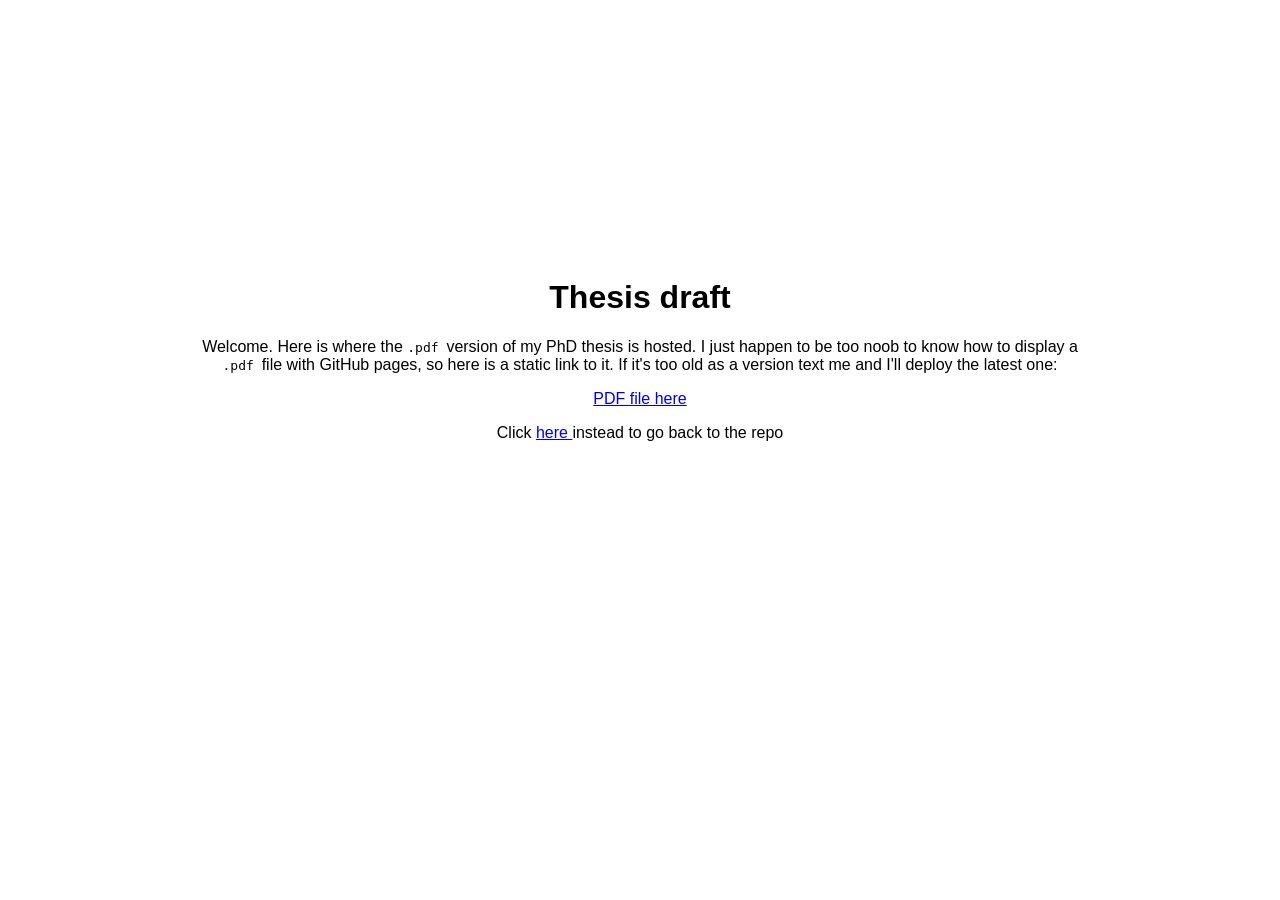
==== docs/index.html @ b137a073 "more formal index file..." ====
<!DOCTYPE html>
<html lang="en">
<head>
  <meta charset="UTF-8">
  <title>Thesis draft</title>
</head>
<body style="font-family: sans-serif; text-align: center; 
             padding-top: 250px; padding-left: 150px; padding-right: 150px;
             margin-left: 50px; margin-right: 50px">
             
  <h1>Thesis draft</h1>
  
  <p> Welcome. Here is where the <code> .pdf </code> version of my PhD thesis is hosted. I just happen to be too noob to know how to display a <code> .pdf </code> file with GitHub pages, so here is a static link to it.
  If it's too old as a version text me and I'll deploy the latest one: </p>
  
  <span><a href="Thesis_draft_0424_h13.pdf" target="_blank">PDF file here</a></span>

  
  <p>Click <a href="https://github.com/lcef97/PhD_Thesis"> here </a> 
            instead to go back to the repo </p>
</body>

</html>
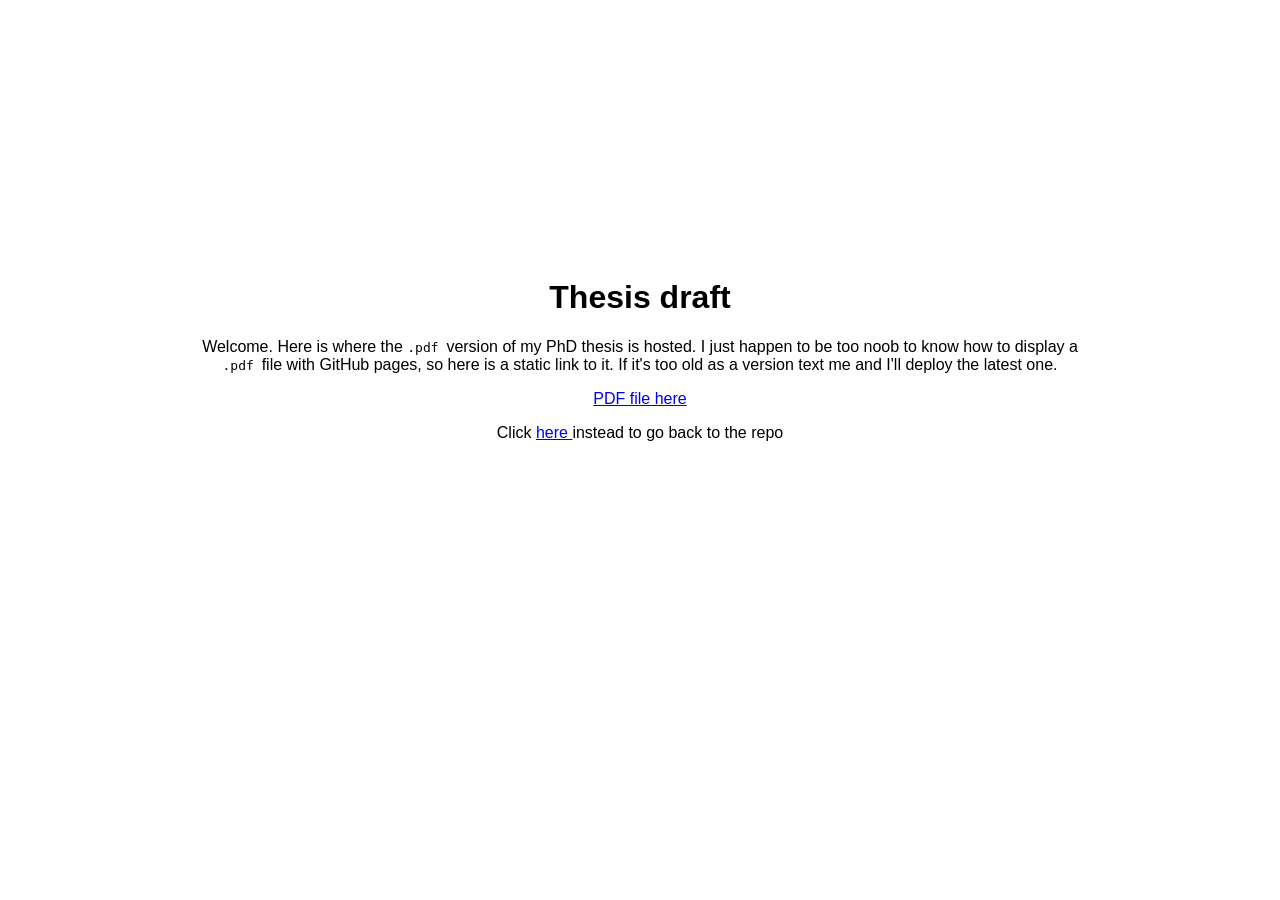
==== commit e4679025: "actual deployment" ====
--- a/docs/index.html
+++ b/docs/index.html
@@ -11,9 +11,9 @@
   <h1>Thesis draft</h1>
   
   <p> Welcome. Here is where the <code> .pdf </code> version of my PhD thesis is hosted. I just happen to be too noob to know how to display a <code> .pdf </code> file with GitHub pages, so here is a static link to it.
-  If it's too old as a version text me and I'll deploy the latest one: </p>
+  If it's too old as a version text me and I'll deploy the latest one. </p>
   
-  <span><a href="Thesis_draft_0424_h13.pdf" target="_blank">PDF file here</a></span>
+  <span><a href="Thesis_draft_20250716.pdf" target="_blank">PDF file here</a></span>
 
   
   <p>Click <a href="https://github.com/lcef97/PhD_Thesis"> here </a> 
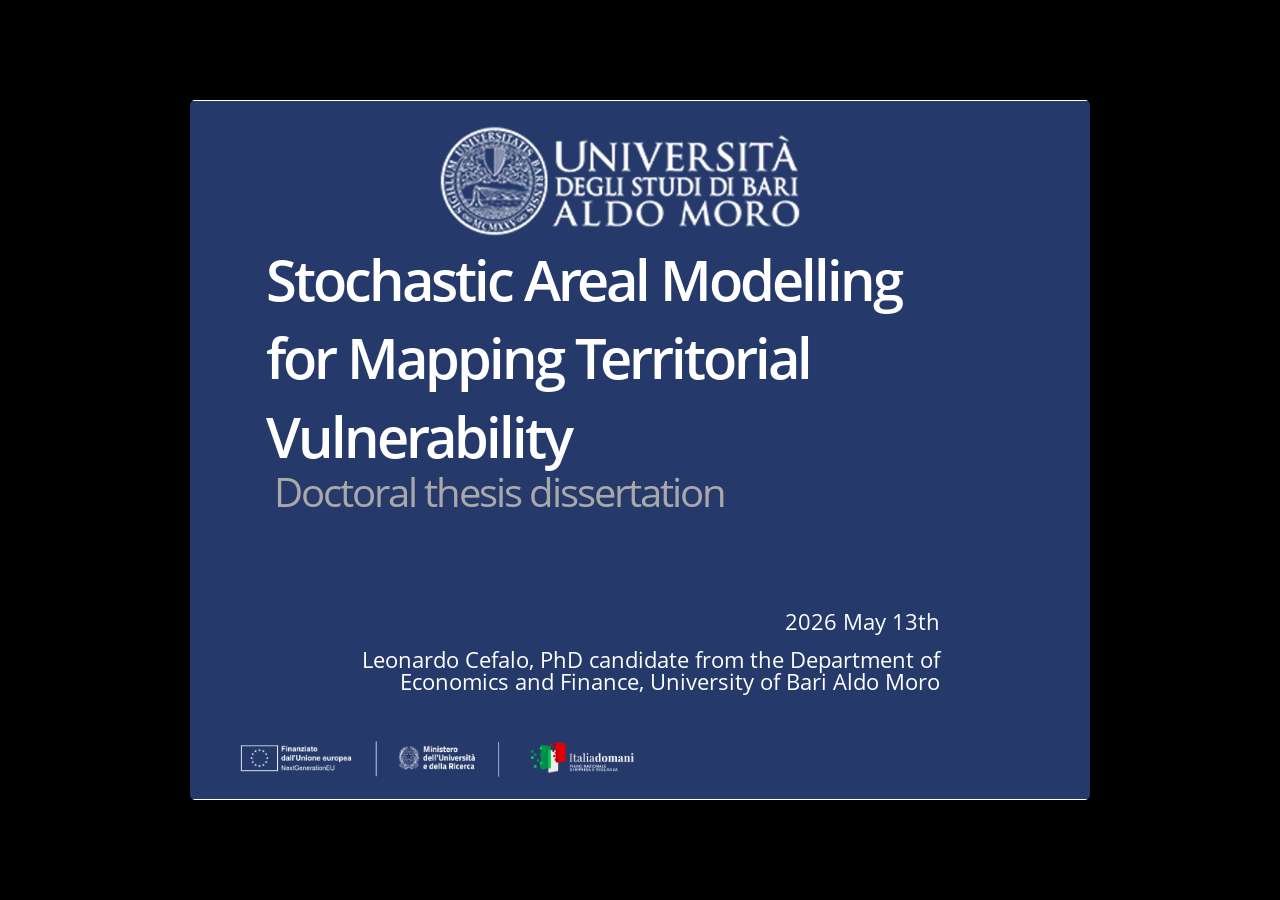
==== commit 8baf4a2d: "let us cross our fingers..." ====
--- a/docs/index.html
+++ b/docs/index.html
@@ -1,23 +1,3254 @@
-<!DOCTYPE html>
-<html lang="en">
-<head>
-  <meta charset="UTF-8">
-  <title>Thesis draft</title>
-</head>
-<body style="font-family: sans-serif; text-align: center; 
-             padding-top: 250px; padding-left: 150px; padding-right: 150px;
-             margin-left: 50px; margin-right: 50px">
-             
-  <h1>Thesis draft</h1>
-  
-  <p> Welcome. Here is where the <code> .pdf </code> version of my PhD thesis is hosted. I just happen to be too noob to know how to display a <code> .pdf </code> file with GitHub pages, so here is a static link to it.
-  If it's too old as a version text me and I'll deploy the latest one. </p>
-  
-  <span><a href="Thesis_draft_20250716.pdf" target="_blank">PDF file here</a></span>
-
-  
-  <p>Click <a href="https://github.com/lcef97/PhD_Thesis"> here </a> 
-            instead to go back to the repo </p>
-</body>
-
-</html>+<!DOCTYPE html>
+<html>
+<head>
+  <title>Stochastic Areal Modelling for Mapping Territorial Vulnerability</title>
+
+  <meta charset="utf-8">
+  <meta http-equiv="X-UA-Compatible" content="chrome=1">
+  <meta name="generator" content="pandoc" />
+
+
+
+
+  <meta name="viewport" content="width=device-width, initial-scale=1">
+  <meta name="apple-mobile-web-app-capable" content="yes">
+
+  <base target="_blank">
+
+  <script type="text/javascript">
+    var SLIDE_CONFIG = {
+      // Slide settings
+      settings: {
+                title: 'Stochastic Areal Modelling for Mapping Territorial Vulnerability',
+                        subtitle: 'Doctoral thesis dissertation',
+                useBuilds: true,
+        usePrettify: true,
+        enableSlideAreas: true,
+        enableTouch: true,
+                      },
+
+      // Author information
+      presenters: [
+            {
+        name:  'Leonardo Cefalo, PhD candidate from the Department of Economics and Finance, University of Bari Aldo Moro' ,
+        company: '',
+        gplus: '',
+        twitter: '',
+        www: '',
+        github: ''
+      },
+            ]
+    };
+  </script>
+
+  <script>// Pandoc 2.9 adds attributes on both header and div. We remove the former (to
+// be compatible with the behavior of Pandoc < 2.8).
+document.addEventListener('DOMContentLoaded', function(e) {
+  var hs = document.querySelectorAll("div.section[class*='level'] > :first-child");
+  var i, h, a;
+  for (i = 0; i < hs.length; i++) {
+    h = hs[i];
+    if (!/^h[1-6]$/i.test(h.tagName)) continue;  // it should be a header h1-h6
+    a = h.attributes;
+    while (a.length > 0) h.removeAttribute(a[0].name);
+  }
+});
+</script>
+  <style type="text/css">@font-face {
+font-family: 'Open Sans';
+font-style: normal;
+font-weight: 400;
+src: url([data-uri]) format('truetype');
+}
+@font-face {
+font-family: 'Open Sans';
+font-style: normal;
+font-weight: 600;
+src: url([data-uri]) format('truetype');
+}
+@font-face {
+font-family: 'Open Sans';
+font-style: italic;
+font-weight: 400;
+src: url([data-uri]) format('truetype');
+}
+@font-face {
+font-family: 'Open Sans';
+font-style: italic;
+font-weight: 600;
+src: url([data-uri]) format('truetype');
+}
+@font-face {
+font-family: 'Source Code Pro';
+font-style: normal;
+font-weight: 400;
+src: url([data-uri]) format('truetype');
+}
+</style>
+  <style type="text/css">@charset "UTF-8";
+
+html, body, div, span, applet, object, iframe,
+h1, h2, h3, h4, h5, h6, p, blockquote, pre,
+a, abbr, acronym, address, big, cite, code,
+del, dfn, em, img, ins, kbd, q, s, samp,
+small, strike, strong, tt, var,
+b, u, i, center,
+dl, dt, dd, ol, ul, li,
+fieldset, form, label, legend,
+table, caption, tbody, tfoot, thead, tr, th, td,
+article, aside, canvas, details, embed,
+figure, figcaption, footer, header, hgroup,
+menu, nav, output, ruby, section, summary,
+time, mark, audio, video {
+margin: 0;
+padding: 0;
+border: 0;
+font: inherit;
+font-size: 100%;
+vertical-align: baseline;
+}
+
+html {
+line-height: 1.2;
+}
+
+ul {
+list-style: none;
+}
+
+table {
+border-collapse: collapse;
+border-spacing: 0;
+}
+
+caption, th, td {
+font-weight: normal;
+vertical-align: middle;
+}
+
+q, blockquote {
+quotes: none;
+}
+
+q:before, q:after, blockquote:before, blockquote:after {
+content: "";
+content: none;
+}
+
+a img {
+border: none;
+}
+
+article, aside, details, figcaption, figure, footer, header, hgroup, menu, nav, section, summary {
+display: block;
+}
+
+
+html {
+height: 100%;
+overflow: hidden;
+}
+
+body {
+margin: 0;
+padding: 0;
+opacity: 0;
+height: 100%;
+min-height: 740px;
+width: 100%;
+overflow: hidden;
+color: #fff;
+-webkit-font-smoothing: antialiased;
+-moz-font-smoothing: antialiased;
+-ms-font-smoothing: antialiased;
+-o-font-smoothing: antialiased;
+-webkit-transition: opacity 250ms ease-in;
+-webkit-transition-delay: 100ms;
+-moz-transition: opacity 250ms ease-in 100ms;
+-o-transition: opacity 250ms ease-in 100ms;
+transition: opacity 250ms ease-in 100ms;
+}
+
+body.loaded {
+opacity: 1 !important;
+}
+
+input, button {
+vertical-align: middle;
+}
+
+slides > slide[hidden] {
+display: none !important;
+}
+
+slides {
+width: 100%;
+height: 100%;
+position: absolute;
+left: 0;
+top: 0;
+-webkit-transform: translate3d(0, 0, 0);
+-moz-transform: translate3d(0, 0, 0);
+-ms-transform: translate3d(0, 0, 0);
+-o-transform: translate3d(0, 0, 0);
+transform: translate3d(0, 0, 0);
+-webkit-perspective: 1000;
+-moz-perspective: 1000;
+-ms-perspective: 1000;
+-o-perspective: 1000;
+perspective: 1000;
+-webkit-transform-style: preserve-3d;
+-moz-transform-style: preserve-3d;
+-ms-transform-style: preserve-3d;
+-o-transform-style: preserve-3d;
+transform-style: preserve-3d;
+-webkit-transition: opacity 250ms ease-in;
+-webkit-transition-delay: 100ms;
+-moz-transition: opacity 250ms ease-in 100ms;
+-o-transition: opacity 250ms ease-in 100ms;
+transition: opacity 250ms ease-in 100ms;
+}
+
+slides > slide {
+display: block;
+position: absolute;
+overflow: hidden;
+left: 50%;
+top: 50%;
+-webkit-box-sizing: border-box;
+-moz-box-sizing: border-box;
+box-sizing: border-box;
+}
+
+
+
+
+::selection {
+color: white;
+background-color: #ffd14d;
+text-shadow: none;
+}
+
+::-webkit-scrollbar {
+height: 16px;
+overflow: visible;
+width: 16px;
+}
+
+::-webkit-scrollbar-thumb {
+background-color: rgba(0, 0, 0, 0.1);
+background-clip: padding-box;
+border: solid transparent;
+min-height: 28px;
+padding: 100px 0 0;
+-webkit-box-shadow: inset 1px 1px 0 rgba(0, 0, 0, 0.1), inset 0 -1px 0 rgba(0, 0, 0, 0.07);
+-moz-box-shadow: inset 1px 1px 0 rgba(0, 0, 0, 0.1), inset 0 -1px 0 rgba(0, 0, 0, 0.07);
+box-shadow: inset 1px 1px 0 rgba(0, 0, 0, 0.1), inset 0 -1px 0 rgba(0, 0, 0, 0.07);
+border-width: 1px 1px 1px 6px;
+}
+
+::-webkit-scrollbar-thumb:hover {
+background-color: rgba(0, 0, 0, 0.5);
+}
+
+::-webkit-scrollbar-button {
+height: 0;
+width: 0;
+}
+
+::-webkit-scrollbar-track {
+background-clip: padding-box;
+border: solid transparent;
+border-width: 0 0 0 4px;
+}
+
+::-webkit-scrollbar-corner {
+background: transparent;
+}
+
+body {
+background: black;
+}
+
+slides > slide {
+font-family: 'Open Sans', Arial, sans-serif;
+font-size: 26px;
+color: #797979;
+width: 900px;
+height: 700px;
+margin-left: -450px;
+margin-top: -350px;
+padding: 40px 60px;
+-webkit-border-radius: 5px;
+-moz-border-radius: 5px;
+-ms-border-radius: 5px;
+-o-border-radius: 5px;
+border-radius: 5px;
+-webkit-transition: all 0.6s ease-in-out;
+-moz-transition: all 0.6s ease-in-out;
+-o-transition: all 0.6s ease-in-out;
+transition: all 0.6s ease-in-out;
+}
+
+slides > slide.far-past {
+}
+
+slides > slide.past {
+opacity: 0;
+}
+
+slides > slide.current {
+display: block;
+opacity: 1;
+z-index: 1;
+}
+slides > slide:not(.current) {
+z-index: 0;
+}
+
+slides > slide.current .auto-fadein {
+opacity: 1;
+}
+
+slides > slide.current .gdbar {
+-webkit-background-size: 100% 100%;
+-moz-background-size: 100% 100%;
+-o-background-size: 100% 100%;
+background-size: 100% 100%;
+}
+
+slides > slide.next {
+opacity: 0;
+pointer-events: none;
+}
+
+slides > slide.far-next {
+}
+
+slides > slide.dark {
+background: #515151 !important;
+}
+
+slides > slide:not(.nobackground):after {
+font-size: 12pt;
+content: attr(data-slide-num) "/" attr(data-total-slides);
+position: absolute;
+bottom: 20px;
+right: 60px;
+line-height: 1.9;
+}
+
+slides > slide.title-slide:after {
+content: '';
+position: absolute;
+bottom: 40px;
+right: 40px;
+width: 100%;
+height: 60px;
+}
+
+slides > slide.backdrop {
+z-index: -10;
+display: block !important;
+background: -webkit-gradient(linear, 50% 0%, 50% 100%, color-stop(0%, #ffffff), color-stop(85%, #ffffff), color-stop(100%, #e6e6e6));
+background: -webkit-linear-gradient(#ffffff, #ffffff 85%, #e6e6e6);
+background: -moz-linear-gradient(#ffffff, #ffffff 85%, #e6e6e6);
+background: -o-linear-gradient(#ffffff, #ffffff 85%, #e6e6e6);
+background: linear-gradient(#ffffff, #ffffff 85%, #e6e6e6);
+background-color: white;
+}
+
+slides > slide.backdrop:after, slides > slide.backdrop:before {
+display: none;
+}
+
+slides > slide > hgroup + article {
+margin-top: 45px;
+}
+
+slides > slide > hgroup + article.flexbox.vcenter, slides > slide > hgroup + article.flexbox.vleft, slides > slide > hgroup + article.flexbox.vright {
+height: 80%;
+}
+
+slides > slide > hgroup + article p {
+margin-bottom: 1em;
+}
+
+slides > slide > article:only-child {
+height: 100%;
+}
+
+slides > slide > article:only-child > iframe {
+height: 95%;
+}
+
+slides.layout-faux-widescreen > slide {
+padding: 40px 160px;
+}
+
+slides.layout-widescreen > slide,
+slides.layout-faux-widescreen > slide {
+margin-left: -550px;
+width: 1100px;
+}
+
+slides.layout-widescreen > slide.far-past,
+slides.layout-faux-widescreen > slide.far-past {
+-webkit-transform: translate(-2260px);
+-moz-transform: translate(-2260px);
+-ms-transform: translate(-2260px);
+-o-transform: translate(-2260px);
+transform: translate(-2260px);
+-webkit-transform: translate3d(-2260px, 0, 0);
+-moz-transform: translate3d(-2260px, 0, 0);
+-ms-transform: translate3d(-2260px, 0, 0);
+-o-transform: translate3d(-2260px, 0, 0);
+transform: translate3d(-2260px, 0, 0);
+}
+
+slides.layout-widescreen > slide.past,
+slides.layout-faux-widescreen > slide.past {
+display: block;
+opacity: 0;
+}
+
+slides.layout-widescreen > slide.current,
+slides.layout-faux-widescreen > slide.current {
+display: block;
+opacity: 1;
+}
+
+slides.layout-widescreen > slide.next,
+slides.layout-faux-widescreen > slide.next {
+display: block;
+opacity: 0;
+pointer-events: none;
+}
+
+slides.layout-widescreen > slide.far-next,
+slides.layout-faux-widescreen > slide.far-next {
+-webkit-transform: translate(2260px);
+-moz-transform: translate(2260px);
+-ms-transform: translate(2260px);
+-o-transform: translate(2260px);
+transform: translate(2260px);
+-webkit-transform: translate3d(2260px, 0, 0);
+-moz-transform: translate3d(2260px, 0, 0);
+-ms-transform: translate3d(2260px, 0, 0);
+-o-transform: translate3d(2260px, 0, 0);
+transform: translate3d(2260px, 0, 0);
+}
+
+slides.layout-widescreen #prev-slide-area,
+slides.layout-faux-widescreen #prev-slide-area {
+margin-left: -650px;
+}
+
+slides.layout-widescreen #next-slide-area,
+slides.layout-faux-widescreen #next-slide-area {
+margin-left: 550px;
+}
+
+b {
+font-weight: 600;
+}
+
+a {
+color: #2a7cdf;
+text-decoration: none;
+border-bottom: 1px solid rgba(42, 124, 223, 0.5);
+}
+
+a:hover {
+color: black !important;
+}
+
+h1, h2, h3 {
+font-weight: 600;
+}
+
+h2 {
+font-size: 45px;
+line-height: 65px;
+letter-spacing: -2px;
+color: #515151;
+}
+
+h3 {
+font-size: 30px;
+letter-spacing: -1px;
+line-height: 2;
+font-weight: inherit;
+color: #797979;
+}
+
+ol, ul {
+margin-left: 1.2em;
+margin-bottom: 1em;
+position: relative;
+}
+ol {
+margin-left: 1.4em;
+}
+
+ol li,
+ul li {
+margin-bottom: 0.5em;
+}
+
+ul li ul {
+margin-left: 2em;
+margin-bottom: 0;
+}
+
+ul li ul li:before {
+content: '-';
+font-weight: 600;
+}
+
+ul > li:before {
+content: '\00B7';
+margin-left: -1em;
+position: absolute;
+font-weight: 600;
+}
+
+ul ul,
+ol ul {
+margin-top: .5em;
+}
+ol ul,
+ol ol {
+margin-top: .5em;
+}
+
+.highlight-code slide.current pre > * {
+opacity: 0.25;
+-webkit-transition: opacity 0.5s ease-in;
+-moz-transition: opacity 0.5s ease-in;
+-o-transition: opacity 0.5s ease-in;
+transition: opacity 0.5s ease-in;
+}
+
+.highlight-code slide.current b {
+opacity: 1;
+}
+
+pre {
+font-family: 'Source Code Pro', 'Courier New', monospace;
+font-size: 20px;
+line-height: 28px;
+padding: 10px 0 10px 60px;
+letter-spacing: -1px;
+margin-bottom: 20px;
+width: 106%;
+left: -60px;
+position: relative;
+-webkit-box-sizing: border-box;
+-moz-box-sizing: border-box;
+box-sizing: border-box;
+
+}
+.prettyprint {
+background-color: #e6e6e6;
+}
+
+pre[data-lang]:after {
+content: attr(data-lang);
+background-color: darkgrey;
+right: 0;
+top: 0;
+position: absolute;
+font-size: 16pt;
+color: white;
+padding: 2px 25px;
+text-transform: uppercase;
+}
+
+pre[data-lang="go"] {
+color: #333;
+}
+
+code {
+font-size: 95%;
+font-family: 'Source Code Pro', 'Courier New', monospace;
+color: black;
+}
+
+iframe {
+width: 100%;
+height: 510px;
+background: white;
+border: 1px solid #e6e6e6;
+-webkit-box-sizing: border-box;
+-moz-box-sizing: border-box;
+box-sizing: border-box;
+}
+
+dt {
+font-weight: bold;
+}
+
+button {
+display: inline-block;
+background: -webkit-gradient(linear, 50% 0%, 50% 100%, color-stop(40%, #f9f9f9), color-stop(70%, #e3e3e3));
+background: -webkit-linear-gradient(#f9f9f9 40%, #e3e3e3 70%);
+background: -moz-linear-gradient(#f9f9f9 40%, #e3e3e3 70%);
+background: -o-linear-gradient(#f9f9f9 40%, #e3e3e3 70%);
+background: linear-gradient(#f9f9f9 40%, #e3e3e3 70%);
+border: 1px solid darkgrey;
+-webkit-border-radius: 3px;
+-moz-border-radius: 3px;
+-ms-border-radius: 3px;
+-o-border-radius: 3px;
+border-radius: 3px;
+padding: 5px 8px;
+outline: none;
+white-space: nowrap;
+-webkit-user-select: none;
+-moz-user-select: none;
+user-select: none;
+cursor: pointer;
+text-shadow: 1px 1px white;
+font-size: 10pt;
+}
+
+button:not(:disabled):hover {
+border-color: #515151;
+}
+
+button:not(:disabled):active {
+background: -webkit-gradient(linear, 50% 0%, 50% 100%, color-stop(40%, #e3e3e3), color-stop(70%, #f9f9f9));
+background: -webkit-linear-gradient(#e3e3e3 40%, #f9f9f9 70%);
+background: -moz-linear-gradient(#e3e3e3 40%, #f9f9f9 70%);
+background: -o-linear-gradient(#e3e3e3 40%, #f9f9f9 70%);
+background: linear-gradient(#e3e3e3 40%, #f9f9f9 70%);
+}
+
+:disabled {
+color: darkgrey;
+}
+
+.blue {
+color: #4387fd;
+}
+
+.blue2 {
+color: #3c8ef3;
+}
+
+.blue3 {
+color: #2a7cdf;
+}
+
+.yellow {
+color: #ffd14d;
+}
+
+.yellow2 {
+color: #f9cc46;
+}
+
+.yellow3 {
+color: #f6c000;
+}
+
+.green {
+color: #0da861;
+}
+
+.green2 {
+color: #00a86d;
+}
+
+.green3 {
+color: #009f5d;
+}
+
+.red {
+color: #f44a3f;
+}
+
+.red2 {
+color: #e0543e;
+}
+
+.red3 {
+color: #d94d3a;
+}
+
+.gray {
+color: #e6e6e6;
+}
+
+.gray2 {
+color: darkgrey;
+}
+
+.gray3 {
+color: #797979;
+}
+
+.gray4 {
+color: #515151;
+}
+
+.white {
+color: white !important;
+}
+
+.black {
+color: black !important;
+}
+
+.columns-2 {
+-webkit-column-count: 2;
+-moz-column-count: 2;
+-ms-column-count: 2;
+-o-column-count: 2;
+column-count: 2;
+}
+
+.columns-2 ul, .columns-2 ol {
+-webkit-transform: translate3d(0, 0, 0);
+}
+
+table.rmdtable {
+width: 100%;
+border-collapse: -moz-initial;
+border-collapse: initial;
+border-spacing: 2px;
+border-bottom: 1px solid #797979;
+}
+
+table.rmdtable tr > td:first-child, table th {
+font-weight: 600;
+color: #515151;
+}
+
+table.rmdtable tr:nth-child(odd) {
+background-color: #e6e6e6;
+}
+
+table.rmdtable th {
+color: white;
+font-size: 18px;
+background: -webkit-gradient(linear, 50% 0%, 50% 100%, color-stop(40%, #4387fd), color-stop(80%, #2a7cdf)) no-repeat;
+background: -webkit-linear-gradient(top, #4387fd 40%, #2a7cdf 80%) no-repeat;
+background: -moz-linear-gradient(top, #4387fd 40%, #2a7cdf 80%) no-repeat;
+background: -o-linear-gradient(top, #4387fd 40%, #2a7cdf 80%) no-repeat;
+background: linear-gradient(top, #4387fd 40%, #2a7cdf 80%) no-repeat;
+}
+
+table.rmdtable td, table th {
+font-size: 18px;
+padding: 1em 0.5em;
+}
+
+table.rmdtable td.highlight {
+color: #515151;
+background: -webkit-gradient(linear, 50% 0%, 50% 100%, color-stop(40%, #ffd14d), color-stop(80%, #f6c000)) no-repeat;
+background: -webkit-linear-gradient(top, #ffd14d 40%, #f6c000 80%) no-repeat;
+background: -moz-linear-gradient(top, #ffd14d 40%, #f6c000 80%) no-repeat;
+background: -o-linear-gradient(top, #ffd14d 40%, #f6c000 80%) no-repeat;
+background: linear-gradient(top, #ffd14d 40%, #f6c000 80%) no-repeat;
+}
+
+table.rmdtable.rows {
+border-bottom: none;
+border-right: 1px solid #797979;
+}
+
+q {
+font-size: 45px;
+line-height: 72px;
+}
+
+q:before {
+content: '\201C';
+position: absolute;
+margin-left: -0.5em;
+}
+
+q:after {
+content: '\201D';
+position: absolute;
+margin-left: 0.1em;
+}
+
+slide.fill {
+background-repeat: no-repeat;
+-webkit-border-radius: 5px;
+-moz-border-radius: 5px;
+-ms-border-radius: 5px;
+-o-border-radius: 5px;
+border-radius: 5px;
+-webkit-background-size: cover;
+-moz-background-size: cover;
+-o-background-size: cover;
+background-size: cover;
+}
+
+
+article.smaller p, article.smaller ul, article.smaller ol {
+font-size: 20px;
+line-height: 24px;
+letter-spacing: 0;
+}
+
+article.smaller table td, article.smaller table th {
+font-size: 14px;
+}
+
+article.smaller pre {
+font-size: 15px;
+line-height: 20px;
+letter-spacing: 0;
+}
+
+article.smaller q {
+font-size: 40px;
+line-height: 48px;
+}
+
+article.smaller q:before, article.smaller q:after {
+font-size: 60px;
+}
+
+
+.build > * {
+-webkit-transition: opacity 0.5s ease-in-out;
+-webkit-transition-delay: 0.2s;
+-moz-transition: opacity 0.5s ease-in-out 0.2s;
+-o-transition: opacity 0.5s ease-in-out 0.2s;
+transition: opacity 0.5s ease-in-out 0.2s;
+}
+
+.build .to-build {
+opacity: 0;
+}
+
+.build .build-fade {
+opacity: 0.3;
+}
+
+.build .build-fade:hover {
+opacity: 1.0;
+}
+
+.popup .next .build .to-build {
+opacity: 1;
+}
+
+.popup .next .build .build-fade {
+opacity: 1;
+}
+
+
+.prettyprint .str,
+.prettyprint .atv {
+
+color: #009f5d;
+}
+
+.prettyprint .kwd,
+.prettyprint .tag {
+
+color: #0066cc;
+}
+
+.prettyprint .com {
+
+color: #797979;
+font-style: italic;
+}
+
+.prettyprint .lit {
+
+color: #7f0000;
+}
+
+.prettyprint .pun,
+.prettyprint .opn,
+.prettyprint .clo {
+color: #515151;
+}
+
+.prettyprint .typ,
+.prettyprint .atn,
+.prettyprint .dec,
+.prettyprint .var {
+
+color: #d94d3a;
+}
+
+.prettyprint .pln {
+color: #515151;
+}
+
+.note {
+position: absolute;
+z-index: 100;
+width: 100%;
+height: 100%;
+top: 0;
+left: 0;
+padding: 1em;
+background: rgba(0, 0, 0, 0.3);
+opacity: 0;
+pointer-events: none;
+display: -webkit-box !important;
+display: -moz-box !important;
+display: -ms-box !important;
+display: -o-box !important;
+display: box !important;
+-webkit-box-orient: vertical;
+-moz-box-orient: vertical;
+-ms-box-orient: vertical;
+box-orient: vertical;
+-webkit-box-align: center;
+-moz-box-align: center;
+-ms-box-align: center;
+box-align: center;
+-webkit-box-pack: center;
+-moz-box-pack: center;
+-ms-box-pack: center;
+box-pack: center;
+-webkit-border-radius: 5px;
+-moz-border-radius: 5px;
+-ms-border-radius: 5px;
+-o-border-radius: 5px;
+border-radius: 5px;
+-webkit-box-sizing: border-box;
+-moz-box-sizing: border-box;
+box-sizing: border-box;
+-webkit-transform: translateY(350px);
+-moz-transform: translateY(350px);
+-ms-transform: translateY(350px);
+-o-transform: translateY(350px);
+transform: translateY(350px);
+-webkit-transition: all 0.4s ease-in-out;
+-moz-transition: all 0.4s ease-in-out;
+-o-transition: all 0.4s ease-in-out;
+transition: all 0.4s ease-in-out;
+}
+
+.note > section {
+background: #fff;
+-webkit-border-radius: 5px;
+-moz-border-radius: 5px;
+-ms-border-radius: 5px;
+-o-border-radius: 5px;
+border-radius: 5px;
+-webkit-box-shadow: 0 0 10px #797979;
+-moz-box-shadow: 0 0 10px #797979;
+box-shadow: 0 0 10px #797979;
+width: 60%;
+padding: 2em;
+}
+
+.with-notes.popup slides.layout-widescreen slide.next,
+.with-notes.popup slides.layout-faux-widescreen slide.next {
+-webkit-transform: translate3d(690px, 80px, 0) scale(0.35);
+-moz-transform: translate3d(690px, 80px, 0) scale(0.35);
+-ms-transform: translate3d(690px, 80px, 0) scale(0.35);
+-o-transform: translate3d(690px, 80px, 0) scale(0.35);
+transform: translate3d(690px, 80px, 0) scale(0.35);
+}
+
+.with-notes.popup slides.layout-widescreen slide .note,
+.with-notes.popup slides.layout-faux-widescreen slide .note {
+-webkit-transform: translate3d(300px, 800px, 0) scale(1.5);
+-moz-transform: translate3d(300px, 800px, 0) scale(1.5);
+-ms-transform: translate3d(300px, 800px, 0) scale(1.5);
+-o-transform: translate3d(300px, 800px, 0) scale(1.5);
+transform: translate3d(300px, 800px, 0) scale(1.5);
+}
+
+.with-notes.popup slide {
+overflow: visible;
+background: white;
+-webkit-transition: none;
+-moz-transition: none;
+-o-transition: none;
+transition: none;
+pointer-events: none;
+-webkit-transform-origin: 0 0;
+-moz-transform-origin: 0 0;
+-ms-transform-origin: 0 0;
+-o-transform-origin: 0 0;
+transform-origin: 0 0;
+}
+
+.with-notes.popup slide:not(.backdrop) {
+-webkit-transform: scale(0.6) translate3d(0.5em, 0.5em, 0);
+-moz-transform: scale(0.6) translate3d(0.5em, 0.5em, 0);
+-ms-transform: scale(0.6) translate3d(0.5em, 0.5em, 0);
+-o-transform: scale(0.6) translate3d(0.5em, 0.5em, 0);
+transform: scale(0.6) translate3d(0.5em, 0.5em, 0);
+-webkit-box-shadow: 0 0 10px #797979;
+-moz-box-shadow: 0 0 10px #797979;
+box-shadow: 0 0 10px #797979;
+}
+
+.with-notes.popup slide.backdrop {
+background-image: -webkit-gradient(radial, 50% 50%, 0, 50% 50%, 600, color-stop(0%, #b1dfff), color-stop(100%, #4387fd));
+background-image: -webkit-radial-gradient(50% 50%, #b1dfff 0%, #4387fd 600px);
+background-image: -moz-radial-gradient(50% 50%, #b1dfff 0%, #4387fd 600px);
+background-image: -o-radial-gradient(50% 50%, #b1dfff 0%, #4387fd 600px);
+background-image: radial-gradient(50% 50%, #b1dfff 0%, #4387fd 600px);
+}
+
+.with-notes.popup slide.next {
+-webkit-transform: translate3d(570px, 80px, 0) scale(0.35);
+-moz-transform: translate3d(570px, 80px, 0) scale(0.35);
+-ms-transform: translate3d(570px, 80px, 0) scale(0.35);
+-o-transform: translate3d(570px, 80px, 0) scale(0.35);
+transform: translate3d(570px, 80px, 0) scale(0.35);
+opacity: 1 !important;
+}
+
+.with-notes.popup slide.next .note {
+display: none !important;
+}
+
+.with-notes.popup .note {
+width: 109%;
+height: 260px;
+background: #e6e6e6;
+padding: 0;
+-webkit-box-shadow: 0 0 10px #797979;
+-moz-box-shadow: 0 0 10px #797979;
+box-shadow: 0 0 10px #797979;
+-webkit-transform: translate3d(250px, 800px, 0) scale(1.5);
+-moz-transform: translate3d(250px, 800px, 0) scale(1.5);
+-ms-transform: translate3d(250px, 800px, 0) scale(1.5);
+-o-transform: translate3d(250px, 800px, 0) scale(1.5);
+transform: translate3d(250px, 800px, 0) scale(1.5);
+-webkit-transition: opacity 400ms ease-in-out;
+-moz-transition: opacity 400ms ease-in-out;
+-o-transition: opacity 400ms ease-in-out;
+transition: opacity 400ms ease-in-out;
+}
+
+.with-notes.popup .note > section {
+background: #fff;
+-webkit-border-radius: 5px;
+-moz-border-radius: 5px;
+-ms-border-radius: 5px;
+-o-border-radius: 5px;
+border-radius: 5px;
+height: 100%;
+width: 100%;
+-webkit-box-sizing: border-box;
+-moz-box-sizing: border-box;
+box-sizing: border-box;
+-webkit-box-shadow: none;
+-moz-box-shadow: none;
+box-shadow: none;
+overflow: auto;
+padding: 1em;
+}
+
+.with-notes .note {
+opacity: 1;
+-webkit-transform: translateY(0);
+-moz-transform: translateY(0);
+-ms-transform: translateY(0);
+-o-transform: translateY(0);
+transform: translateY(0);
+pointer-events: auto;
+}
+
+.source {
+font-size: 14px;
+color: darkgrey;
+position: absolute;
+bottom: 70px;
+left: 60px;
+}
+
+.centered {
+text-align: center;
+}
+
+.reflect {
+-webkit-box-reflect: below 3px -webkit-linear-gradient(rgba(255, 255, 255, 0) 85%, white 150%);
+-moz-box-reflect: below 3px -moz-linear-gradient(rgba(255, 255, 255, 0) 85%, white 150%);
+-o-box-reflect: below 3px -o-linear-gradient(rgba(255, 255, 255, 0) 85%, white 150%);
+-ms-box-reflect: below 3px -ms-linear-gradient(rgba(255, 255, 255, 0) 85%, white 150%);
+box-reflect: below 3px linear-gradient(rgba(255, 255, 255, 0) 85%, #ffffff 150%);
+}
+
+.flexbox {
+display: -webkit-box !important;
+display: -moz-box !important;
+display: -ms-box !important;
+display: -o-box !important;
+display: box !important;
+}
+
+.flexbox.vcenter {
+-webkit-box-orient: vertical;
+-moz-box-orient: vertical;
+-ms-box-orient: vertical;
+box-orient: vertical;
+-webkit-box-align: center;
+-moz-box-align: center;
+-ms-box-align: center;
+box-align: center;
+-webkit-box-pack: center;
+-moz-box-pack: center;
+-ms-box-pack: center;
+box-pack: center;
+height: 100%;
+width: 100%;
+}
+
+.flexbox.vleft {
+-webkit-box-orient: vertical;
+-moz-box-orient: vertical;
+-ms-box-orient: vertical;
+box-orient: vertical;
+-webkit-box-align: left;
+-moz-box-align: left;
+-ms-box-align: left;
+box-align: left;
+-webkit-box-pack: center;
+-moz-box-pack: center;
+-ms-box-pack: center;
+box-pack: center;
+height: 100%;
+width: 100%;
+}
+
+.flexbox.vright {
+-webkit-box-orient: vertical;
+-moz-box-orient: vertical;
+-ms-box-orient: vertical;
+box-orient: vertical;
+-webkit-box-align: end;
+-moz-box-align: end;
+-ms-box-align: end;
+box-align: end;
+-webkit-box-pack: center;
+-moz-box-pack: center;
+-ms-box-pack: center;
+box-pack: center;
+height: 100%;
+width: 100%;
+}
+
+.auto-fadein {
+-webkit-transition: opacity 0.6s ease-in;
+-webkit-transition-delay: 0.6s;
+-moz-transition: opacity 0.6s ease-in 0.6s;
+-o-transition: opacity 0.6s ease-in 0.6s;
+transition: opacity 0.6s ease-in 0.6s;
+opacity: 0;
+}
+
+
+.slide-area {
+z-index: 1000;
+position: absolute;
+left: 0;
+top: 0;
+width: 100px;
+height: 700px;
+left: 50%;
+top: 50%;
+cursor: pointer;
+margin-top: -350px;
+}
+
+#prev-slide-area {
+margin-left: -550px;
+}
+
+#next-slide-area {
+margin-left: 450px;
+}
+
+
+.logoslide img {
+width: 383px;
+height: 92px;
+}
+
+.segue {
+padding: 60px 120px;
+}
+
+.segue h2 {
+color: #e6e6e6;
+font-size: 60px;
+}
+
+.segue h3 {
+color: #e6e6e6;
+line-height: 2.8;
+}
+
+.segue hgroup {
+position: absolute;
+bottom: 225px;
+}
+
+.thank-you-slide {
+background: #4387fd !important;
+color: white;
+}
+
+.thank-you-slide h2 {
+font-size: 60px;
+color: inherit;
+}
+
+.thank-you-slide article > p {
+margin-top: 2em;
+font-size: 20pt;
+}
+
+.thank-you-slide > p {
+position: absolute;
+bottom: 80px;
+font-size: 24pt;
+line-height: 1.3;
+}
+
+aside.gdbar {
+height: 97px;
+width: 215px;
+position: absolute;
+left: -1px;
+top: 125px;
+-webkit-border-radius: 0 10px 10px 0;
+-moz-border-radius: 0 10px 10px 0;
+-ms-border-radius: 0 10px 10px 0;
+-o-border-radius: 0 10px 10px 0;
+border-radius: 0 10px 10px 0;
+background: -webkit-gradient(linear, 0% 50%, 100% 50%, color-stop(0%, #e6e6e6), color-stop(100%, #e6e6e6)) no-repeat;
+background: -webkit-linear-gradient(left, #e6e6e6, #e6e6e6) no-repeat;
+background: -moz-linear-gradient(left, #e6e6e6, #e6e6e6) no-repeat;
+background: -o-linear-gradient(left, #e6e6e6, #e6e6e6) no-repeat;
+background: linear-gradient(left, #e6e6e6, #e6e6e6) no-repeat;
+-webkit-background-size: 0% 100%;
+-moz-background-size: 0% 100%;
+-o-background-size: 0% 100%;
+background-size: 0% 100%;
+-webkit-transition: all 0.5s ease-out;
+-webkit-transition-delay: 0.5s;
+-moz-transition: all 0.5s ease-out 0.5s;
+-o-transition: all 0.5s ease-out 0.5s;
+transition: all 0.5s ease-out 0.5s;
+
+}
+
+aside.gdbar.right {
+right: 0;
+left: -moz-initial;
+left: initial;
+top: 254px;
+
+-webkit-transform: rotateZ(180deg);
+-moz-transform: rotateZ(180deg);
+-ms-transform: rotateZ(180deg);
+-o-transform: rotateZ(180deg);
+transform: rotateZ(180deg);
+}
+
+aside.gdbar.right img {
+-webkit-transform: rotateZ(180deg);
+-moz-transform: rotateZ(180deg);
+-ms-transform: rotateZ(180deg);
+-o-transform: rotateZ(180deg);
+transform: rotateZ(180deg);
+}
+
+aside.gdbar.bottom {
+top: -moz-initial;
+top: initial;
+bottom: 60px;
+}
+
+aside.gdbar img {
+width: 85px;
+height: 85px;
+position: absolute;
+right: 0;
+margin: 8px 15px;
+}
+
+.title-slide hgroup {
+bottom: 100px;
+}
+
+.title-slide hgroup h1 {
+font-size: 65px;
+line-height: 1.4;
+letter-spacing: -3px;
+color: #515151;
+}
+
+.title-slide hgroup h2 {
+font-size: 34px;
+color: darkgrey;
+font-weight: inherit;
+}
+
+.title-slide hgroup p {
+font-size: 20px;
+color: #797979;
+line-height: 1.3;
+margin-top: 2em;
+}
+
+.quote {
+color: #e6e6e6;
+}
+
+.quote .author {
+font-size: 24px;
+position: absolute;
+bottom: 80px;
+line-height: 1.4;
+}
+
+[data-config-contact] a {
+color: white;
+border-bottom: none;
+}
+
+[data-config-contact] span {
+width: 115px;
+display: inline-block;
+}
+
+.overview.popup .note {
+display: none !important;
+}
+
+.overview slides slide {
+display: block;
+cursor: pointer;
+opacity: 0.5;
+pointer-events: auto !important;
+background: -webkit-gradient(linear, 50% 0%, 50% 100%, color-stop(0%, #ffffff), color-stop(85%, #ffffff), color-stop(100%, #e6e6e6));
+background: -webkit-linear-gradient(#ffffff, #ffffff 85%, #e6e6e6);
+background: -moz-linear-gradient(#ffffff, #ffffff 85%, #e6e6e6);
+background: -o-linear-gradient(#ffffff, #ffffff 85%, #e6e6e6);
+background: linear-gradient(#ffffff, #ffffff 85%, #e6e6e6);
+background-color: white;
+}
+
+.overview slides slide.backdrop {
+display: none !important;
+}
+
+.overview slides slide.far-past, .overview slides slide.past, .overview slides slide.next, .overview slides slide.far-next, .overview slides slide.far-past {
+opacity: 0.5;
+display: block;
+}
+
+.overview slides slide.current {
+opacity: 1;
+}
+
+.overview .slide-area {
+display: none;
+}
+slides > slide {
+background: linear-gradient(#ffffff, #ffffff 85%, #e6e6e6);
+background-color: white;
+}
+slides > slide {
+opacity: 0;
+}
+@media print {
+
+@page {
+size: landscape;
+margin: 0;
+}
+
+slides slide {
+display: block !important;
+position: relative;
+background: -webkit-gradient(linear, 50% 0%, 50% 100%, color-stop(0%, #ffffff), color-stop(85%, #ffffff), color-stop(100%, #e6e6e6));
+background: -webkit-linear-gradient(#ffffff, #ffffff 85%, #e6e6e6);
+background: -moz-linear-gradient(#ffffff, #ffffff 85%, #e6e6e6);
+background: -o-linear-gradient(#ffffff, #ffffff 85%, #e6e6e6);
+background: linear-gradient(#ffffff, #ffffff 85%, #e6e6e6);
+background-color: white;
+-webkit-transform: none !important;
+-moz-transform: none !important;
+-ms-transform: none !important;
+-o-transform: none !important;
+transform: none !important;
+width: 100%;
+height: 100%;
+page-break-after: always;
+top: auto !important;
+left: auto !important;
+margin-top: 0 !important;
+margin-left: 0 !important;
+opacity: 1 !important;
+color: #555;
+}
+
+slides slide.far-past, slides slide.past, slides slide.next, slides slide.far-next, slides slide.far-past, slides slide.current {
+opacity: 1 !important;
+display: block !important;
+}
+
+slides slide .build > * {
+-webkit-transition: none;
+-moz-transition: none;
+-o-transition: none;
+transition: none;
+}
+
+slides slide .build .to-build,
+slides slide .build .build-fade {
+opacity: 1;
+}
+
+slides slide .auto-fadein {
+opacity: 1 !important;
+}
+
+slides slide.backdrop {
+display: none !important;
+}
+
+slides slide table.rows {
+border-right: 0;
+}
+
+slides slide[hidden] {
+display: none !important;
+}
+
+.slide-area {
+display: none;
+}
+
+.reflect {
+-webkit-box-reflect: none;
+-moz-box-reflect: none;
+-o-box-reflect: none;
+-ms-box-reflect: none;
+box-reflect: none;
+}
+
+pre, code {
+font-family: monospace !important;
+}
+}
+
+label {
+display: block;
+margin-bottom: 4px;
+}
+label, input {
+font-size: 16px;
+color: #333;
+}
+input {
+width: 220px;
+}
+.jslider {
+margin-top: 8px;
+}
+
+.dataTables_info, .dataTables_paginate {
+font-size: 14px;
+}
+</style>
+  <style type="text/css">
+@media only screen and (max-device-width: 480px) {
+slides>slide{-webkit-transition:none !important;-webkit-transition:none !important;-moz-transition:none !important;-o-transition:none !important;transition:none !important}
+}
+</style>
+  <script>/* Modernizr 2.5.3 (Custom Build) | MIT & BSD
+ * Build: http://www.modernizr.com/download/#[base64]
+ */
+;window.Modernizr=function(a,b,c){function C(a){i.cssText=a}function D(a,b){return C(m.join(a+";")+(b||""))}function E(a,b){return typeof a===b}function F(a,b){return!!~(""+a).indexOf(b)}function G(a,b){for(var d in a)if(i[a[d]]!==c)return b=="pfx"?a[d]:!0;return!1}function H(a,b,d){for(var e in a){var f=b[a[e]];if(f!==c)return d===!1?a[e]:E(f,"function")?f.bind(d||b):f}return!1}function I(a,b,c){var d=a.charAt(0).toUpperCase()+a.substr(1),e=(a+" "+o.join(d+" ")+d).split(" ");return E(b,"string")||E(b,"undefined")?G(e,b):(e=(a+" "+p.join(d+" ")+d).split(" "),H(e,b,c))}function K(){e.input=function(c){for(var d=0,e=c.length;d<e;d++)t[c[d]]=c[d]in j;return t.list&&(t.list=!!b.createElement("datalist")&&!!a.HTMLDataListElement),t}("autocomplete autofocus list placeholder max min multiple pattern required step".split(" ")),e.inputtypes=function(a){for(var d=0,e,g,h,i=a.length;d<i;d++)j.setAttribute("type",g=a[d]),e=j.type!=="text",e&&(j.value=k,j.style.cssText="position:absolute;visibility:hidden;",/^range$/.test(g)&&j.style.WebkitAppearance!==c?(f.appendChild(j),h=b.defaultView,e=h.getComputedStyle&&h.getComputedStyle(j,null).WebkitAppearance!=="textfield"&&j.offsetHeight!==0,f.removeChild(j)):/^(search|tel)$/.test(g)||(/^(url|email)$/.test(g)?e=j.checkValidity&&j.checkValidity()===!1:/^color$/.test(g)?(f.appendChild(j),f.offsetWidth,e=j.value!=k,f.removeChild(j)):e=j.value!=k)),s[a[d]]=!!e;return s}("search tel url email datetime date month week time datetime-local number range color".split(" "))}var d="2.5.3",e={},f=b.documentElement,g="modernizr",h=b.createElement(g),i=h.style,j=b.createElement("input"),k=":)",l={}.toString,m=" -webkit- -moz- -o- -ms- ".split(" "),n="Webkit Moz O ms",o=n.split(" "),p=n.toLowerCase().split(" "),q={svg:"http://www.w3.org/2000/svg"},r={},s={},t={},u=[],v=u.slice,w,x=function(a,c,d,e){var h,i,j,k=b.createElement("div"),l=b.body,m=l?l:b.createElement("body");if(parseInt(d,10))while(d--)j=b.createElement("div"),j.id=e?e[d]:g+(d+1),k.appendChild(j);return h=["&#173;","<style>",a,"</style>"].join(""),k.id=g,(l?k:m).innerHTML+=h,m.appendChild(k),l||(m.style.background="",f.appendChild(m)),i=c(k,a),l?k.parentNode.removeChild(k):m.parentNode.removeChild(m),!!i},y=function(b){var c=a.matchMedia||a.msMatchMedia;if(c)return c(b).matches;var d;return x("@media "+b+" { #"+g+" { position: absolute; } }",function(b){d=(a.getComputedStyle?getComputedStyle(b,null):b.currentStyle)["position"]=="absolute"}),d},z=function(){function d(d,e){e=e||b.createElement(a[d]||"div"),d="on"+d;var f=d in e;return f||(e.setAttribute||(e=b.createElement("div")),e.setAttribute&&e.removeAttribute&&(e.setAttribute(d,""),f=E(e[d],"function"),E(e[d],"undefined")||(e[d]=c),e.removeAttribute(d))),e=null,f}var a={select:"input",change:"input",submit:"form",reset:"form",error:"img",load:"img",abort:"img"};return d}(),A={}.hasOwnProperty,B;!E(A,"undefined")&&!E(A.call,"undefined")?B=function(a,b){return A.call(a,b)}:B=function(a,b){return b in a&&E(a.constructor.prototype[b],"undefined")},Function.prototype.bind||(Function.prototype.bind=function(b){var c=this;if(typeof c!="function")throw new TypeError;var d=v.call(arguments,1),e=function(){if(this instanceof e){var a=function(){};a.prototype=c.prototype;var f=new a,g=c.apply(f,d.concat(v.call(arguments)));return Object(g)===g?g:f}return c.apply(b,d.concat(v.call(arguments)))};return e});var J=function(c,d){var f=c.join(""),g=d.length;x(f,function(c,d){var f=b.styleSheets[b.styleSheets.length-1],h=f?f.cssRules&&f.cssRules[0]?f.cssRules[0].cssText:f.cssText||"":"",i=c.childNodes,j={};while(g--)j[i[g].id]=i[g];e.touch="ontouchstart"in a||a.DocumentTouch&&b instanceof DocumentTouch||(j.touch&&j.touch.offsetTop)===9,e.csstransforms3d=(j.csstransforms3d&&j.csstransforms3d.offsetLeft)===9&&j.csstransforms3d.offsetHeight===3,e.generatedcontent=(j.generatedcontent&&j.generatedcontent.offsetHeight)>=1,e.fontface=/src/i.test(h)&&h.indexOf(d.split(" ")[0])===0},g,d)}(['@font-face {font-family:"font";src:url("https://")}',["@media (",m.join("touch-enabled),("),g,")","{#touch{top:9px;position:absolute}}"].join(""),["@media (",m.join("transform-3d),("),g,")","{#csstransforms3d{left:9px;position:absolute;height:3px;}}"].join(""),['#generatedcontent:after{content:"',k,'";visibility:hidden}'].join("")],["fontface","touch","csstransforms3d","generatedcontent"]);r.flexbox=function(){return I("flexOrder")},r["flexbox-legacy"]=function(){return I("boxDirection")},r.canvas=function(){var a=b.createElement("canvas");return!!a.getContext&&!!a.getContext("2d")},r.canvastext=function(){return!!e.canvas&&!!E(b.createElement("canvas").getContext("2d").fillText,"function")},r.webgl=function(){try{var d=b.createElement("canvas"),e;e=!(!a.WebGLRenderingContext||!d.getContext("experimental-webgl")&&!d.getContext("webgl")),d=c}catch(f){e=!1}return e},r.touch=function(){return e.touch},r.geolocation=function(){return!!navigator.geolocation},r.postmessage=function(){return!!a.postMessage},r.websqldatabase=function(){return!!a.openDatabase},r.indexedDB=function(){return!!I("indexedDB",a)},r.hashchange=function(){return z("hashchange",a)&&(b.documentMode===c||b.documentMode>7)},r.history=function(){return!!a.history&&!!history.pushState},r.draganddrop=function(){var a=b.createElement("div");return"draggable"in a||"ondragstart"in a&&"ondrop"in a},r.websockets=function(){for(var b=-1,c=o.length;++b<c;)if(a[o[b]+"WebSocket"])return!0;return"WebSocket"in a},r.rgba=function(){return C("background-color:rgba(150,255,150,.5)"),F(i.backgroundColor,"rgba")},r.hsla=function(){return C("background-color:hsla(120,40%,100%,.5)"),F(i.backgroundColor,"rgba")||F(i.backgroundColor,"hsla")},r.multiplebgs=function(){return C("background:url(https://),url(https://),red url(https://)"),/(url\s*\(.*?){3}/.test(i.background)},r.backgroundsize=function(){return I("backgroundSize")},r.borderimage=function(){return I("borderImage")},r.borderradius=function(){return I("borderRadius")},r.boxshadow=function(){return I("boxShadow")},r.textshadow=function(){return b.createElement("div").style.textShadow===""},r.opacity=function(){return D("opacity:.55"),/^0.55$/.test(i.opacity)},r.cssanimations=function(){return I("animationName")},r.csscolumns=function(){return I("columnCount")},r.cssgradients=function(){var a="background-image:",b="gradient(linear,left top,right bottom,from(#9f9),to(white));",c="linear-gradient(left top,#9f9, white);";return C((a+"-webkit- ".split(" ").join(b+a)+m.join(c+a)).slice(0,-a.length)),F(i.backgroundImage,"gradient")},r.cssreflections=function(){return I("boxReflect")},r.csstransforms=function(){return!!I("transform")},r.csstransforms3d=function(){var a=!!I("perspective");return a&&"webkitPerspective"in f.style&&(a=e.csstransforms3d),a},r.csstransitions=function(){return I("transition")},r.fontface=function(){return e.fontface},r.generatedcontent=function(){return e.generatedcontent},r.video=function(){var a=b.createElement("video"),c=!1;try{if(c=!!a.canPlayType)c=new Boolean(c),c.ogg=a.canPlayType('video/ogg; codecs="theora"').replace(/^no$/,""),c.h264=a.canPlayType('video/mp4; codecs="avc1.42E01E"').replace(/^no$/,""),c.webm=a.canPlayType('video/webm; codecs="vp8, vorbis"').replace(/^no$/,"")}catch(d){}return c},r.audio=function(){var a=b.createElement("audio"),c=!1;try{if(c=!!a.canPlayType)c=new Boolean(c),c.ogg=a.canPlayType('audio/ogg; codecs="vorbis"').replace(/^no$/,""),c.mp3=a.canPlayType("audio/mpeg;").replace(/^no$/,""),c.wav=a.canPlayType('audio/wav; codecs="1"').replace(/^no$/,""),c.m4a=(a.canPlayType("audio/x-m4a;")||a.canPlayType("audio/aac;")).replace(/^no$/,"")}catch(d){}return c},r.localstorage=function(){try{return localStorage.setItem(g,g),localStorage.removeItem(g),!0}catch(a){return!1}},r.sessionstorage=function(){try{return sessionStorage.setItem(g,g),sessionStorage.removeItem(g),!0}catch(a){return!1}},r.webworkers=function(){return!!a.Worker},r.applicationcache=function(){return!!a.applicationCache},r.svg=function(){return!!b.createElementNS&&!!b.createElementNS(q.svg,"svg").createSVGRect},r.inlinesvg=function(){var a=b.createElement("div");return a.innerHTML="<svg/>",(a.firstChild&&a.firstChild.namespaceURI)==q.svg},r.smil=function(){return!!b.createElementNS&&/SVGAnimate/.test(l.call(b.createElementNS(q.svg,"animate")))},r.svgclippaths=function(){return!!b.createElementNS&&/SVGClipPath/.test(l.call(b.createElementNS(q.svg,"clipPath")))};for(var L in r)B(r,L)&&(w=L.toLowerCase(),e[w]=r[L](),u.push((e[w]?"":"no-")+w));return e.input||K(),C(""),h=j=null,e._version=d,e._prefixes=m,e._domPrefixes=p,e._cssomPrefixes=o,e.mq=y,e.hasEvent=z,e.testProp=function(a){return G([a])},e.testAllProps=I,e.testStyles=x,e.prefixed=function(a,b,c){return b?I(a,b,c):I(a,"pfx")},e}(this,this.document),function(a,b,c){function d(a){return o.call(a)=="[object Function]"}function e(a){return typeof a=="string"}function f(){}function g(a){return!a||a=="loaded"||a=="complete"||a=="uninitialized"}function h(){var a=p.shift();q=1,a?a.t?m(function(){(a.t=="c"?B.injectCss:B.injectJs)(a.s,0,a.a,a.x,a.e,1)},0):(a(),h()):q=0}function i(a,c,d,e,f,i,j){function k(b){if(!o&&g(l.readyState)&&(u.r=o=1,!q&&h(),l.onload=l.onreadystatechange=null,b)){a!="img"&&m(function(){t.removeChild(l)},50);for(var d in y[c])y[c].hasOwnProperty(d)&&y[c][d].onload()}}var j=j||B.errorTimeout,l={},o=0,r=0,u={t:d,s:c,e:f,a:i,x:j};y[c]===1&&(r=1,y[c]=[],l=b.createElement(a)),a=="object"?l.data=c:(l.src=c,l.type=a),l.width=l.height="0",l.onerror=l.onload=l.onreadystatechange=function(){k.call(this,r)},p.splice(e,0,u),a!="img"&&(r||y[c]===2?(t.insertBefore(l,s?null:n),m(k,j)):y[c].push(l))}function j(a,b,c,d,f){return q=0,b=b||"j",e(a)?i(b=="c"?v:u,a,b,this.i++,c,d,f):(p.splice(this.i++,0,a),p.length==1&&h()),this}function k(){var a=B;return a.loader={load:j,i:0},a}var l=b.documentElement,m=a.setTimeout,n=b.getElementsByTagName("script")[0],o={}.toString,p=[],q=0,r="MozAppearance"in l.style,s=r&&!!b.createRange().compareNode,t=s?l:n.parentNode,l=a.opera&&o.call(a.opera)=="[object Opera]",l=!!b.attachEvent&&!l,u=r?"object":l?"script":"img",v=l?"script":u,w=Array.isArray||function(a){return o.call(a)=="[object Array]"},x=[],y={},z={timeout:function(a,b){return b.length&&(a.timeout=b[0]),a}},A,B;B=function(a){function b(a){var a=a.split("!"),b=x.length,c=a.pop(),d=a.length,c={url:c,origUrl:c,prefixes:a},e,f,g;for(f=0;f<d;f++)g=a[f].split("="),(e=z[g.shift()])&&(c=e(c,g));for(f=0;f<b;f++)c=x[f](c);return c}function g(a,e,f,g,i){var j=b(a),l=j.autoCallback;j.url.split(".").pop().split("?").shift(),j.bypass||(e&&(e=d(e)?e:e[a]||e[g]||e[a.split("/").pop().split("?")[0]]||h),j.instead?j.instead(a,e,f,g,i):(y[j.url]?j.noexec=!0:y[j.url]=1,f.load(j.url,j.forceCSS||!j.forceJS&&"css"==j.url.split(".").pop().split("?").shift()?"c":c,j.noexec,j.attrs,j.timeout),(d(e)||d(l))&&f.load(function(){k(),e&&e(j.origUrl,i,g),l&&l(j.origUrl,i,g),y[j.url]=2})))}function i(a,b){function c(a,c){if(a){if(e(a))c||(j=function(){var a=[].slice.call(arguments);k.apply(this,a),l()}),g(a,j,b,0,h);else if(Object(a)===a)for(n in m=function(){var b=0,c;for(c in a)a.hasOwnProperty(c)&&b++;return b}(),a)a.hasOwnProperty(n)&&(!c&&!--m&&(d(j)?j=function(){var a=[].slice.call(arguments);k.apply(this,a),l()}:j[n]=function(a){return function(){var b=[].slice.call(arguments);a&&a.apply(this,b),l()}}(k[n])),g(a[n],j,b,n,h))}else!c&&l()}var h=!!a.test,i=a.load||a.both,j=a.callback||f,k=j,l=a.complete||f,m,n;c(h?a.yep:a.nope,!!i),i&&c(i)}var j,l,m=this.yepnope.loader;if(e(a))g(a,0,m,0);else if(w(a))for(j=0;j<a.length;j++)l=a[j],e(l)?g(l,0,m,0):w(l)?B(l):Object(l)===l&&i(l,m);else Object(a)===a&&i(a,m)},B.addPrefix=function(a,b){z[a]=b},B.addFilter=function(a){x.push(a)},B.errorTimeout=1e4,b.readyState==null&&b.addEventListener&&(b.readyState="loading",b.addEventListener("DOMContentLoaded",A=function(){b.removeEventListener("DOMContentLoaded",A,0),b.readyState="complete"},0)),a.yepnope=k(),a.yepnope.executeStack=h,a.yepnope.injectJs=function(a,c,d,e,i,j){var k=b.createElement("script"),l,o,e=e||B.errorTimeout;k.src=a;for(o in d)k.setAttribute(o,d[o]);c=j?h:c||f,k.onreadystatechange=k.onload=function(){!l&&g(k.readyState)&&(l=1,c(),k.onload=k.onreadystatechange=null)},m(function(){l||(l=1,c(1))},e),i?k.onload():n.parentNode.insertBefore(k,n)},a.yepnope.injectCss=function(a,c,d,e,g,i){var e=b.createElement("link"),j,c=i?h:c||f;e.href=a,e.rel="stylesheet",e.type="text/css";for(j in d)e.setAttribute(j,d[j]);g||(n.parentNode.insertBefore(e,n),m(c,0))}}(this,document),Modernizr.load=function(){yepnope.apply(window,[].slice.call(arguments,0))};</script>
+  <script>var q=null;window.PR_SHOULD_USE_CONTINUATION=!0;
+(function(){function L(a){function m(a){var f=a.charCodeAt(0);if(f!==92)return f;var b=a.charAt(1);return(f=r[b])?f:"0"<=b&&b<="7"?parseInt(a.substring(1),8):b==="u"||b==="x"?parseInt(a.substring(2),16):a.charCodeAt(1)}function e(a){if(a<32)return(a<16?"\\x0":"\\x")+a.toString(16);a=String.fromCharCode(a);if(a==="\\"||a==="-"||a==="["||a==="]")a="\\"+a;return a}function h(a){for(var f=a.substring(1,a.length-1).match(/\\u[\dA-Fa-f]{4}|\\x[\dA-Fa-f]{2}|\\[0-3][0-7]{0,2}|\\[0-7]{1,2}|\\[\S\s]|[^\\]/g),a=
+[],b=[],o=f[0]==="^",c=o?1:0,i=f.length;c<i;++c){var j=f[c];if(/\\[bdsw]/i.test(j))a.push(j);else{var j=m(j),d;c+2<i&&"-"===f[c+1]?(d=m(f[c+2]),c+=2):d=j;b.push([j,d]);d<65||j>122||(d<65||j>90||b.push([Math.max(65,j)|32,Math.min(d,90)|32]),d<97||j>122||b.push([Math.max(97,j)&-33,Math.min(d,122)&-33]))}}b.sort(function(a,f){return a[0]-f[0]||f[1]-a[1]});f=[];j=[NaN,NaN];for(c=0;c<b.length;++c)i=b[c],i[0]<=j[1]+1?j[1]=Math.max(j[1],i[1]):f.push(j=i);b=["["];o&&b.push("^");b.push.apply(b,a);for(c=0;c<
+f.length;++c)i=f[c],b.push(e(i[0])),i[1]>i[0]&&(i[1]+1>i[0]&&b.push("-"),b.push(e(i[1])));b.push("]");return b.join("")}function y(a){for(var f=a.source.match(/\[(?:[^\\\]]|\\[\S\s])*]|\\u[\dA-Fa-f]{4}|\\x[\dA-Fa-f]{2}|\\\d+|\\[^\dux]|\(\?[!:=]|[()^]|[^()[\\^]+/g),b=f.length,d=[],c=0,i=0;c<b;++c){var j=f[c];j==="("?++i:"\\"===j.charAt(0)&&(j=+j.substring(1))&&j<=i&&(d[j]=-1)}for(c=1;c<d.length;++c)-1===d[c]&&(d[c]=++t);for(i=c=0;c<b;++c)j=f[c],j==="("?(++i,d[i]===void 0&&(f[c]="(?:")):"\\"===j.charAt(0)&&
+(j=+j.substring(1))&&j<=i&&(f[c]="\\"+d[i]);for(i=c=0;c<b;++c)"^"===f[c]&&"^"!==f[c+1]&&(f[c]="");if(a.ignoreCase&&s)for(c=0;c<b;++c)j=f[c],a=j.charAt(0),j.length>=2&&a==="["?f[c]=h(j):a!=="\\"&&(f[c]=j.replace(/[A-Za-z]/g,function(a){a=a.charCodeAt(0);return"["+String.fromCharCode(a&-33,a|32)+"]"}));return f.join("")}for(var t=0,s=!1,l=!1,p=0,d=a.length;p<d;++p){var g=a[p];if(g.ignoreCase)l=!0;else if(/[a-z]/i.test(g.source.replace(/\\u[\da-f]{4}|\\x[\da-f]{2}|\\[^UXux]/gi,""))){s=!0;l=!1;break}}for(var r=
+{b:8,t:9,n:10,v:11,f:12,r:13},n=[],p=0,d=a.length;p<d;++p){g=a[p];if(g.global||g.multiline)throw Error(""+g);n.push("(?:"+y(g)+")")}return RegExp(n.join("|"),l?"gi":"g")}function M(a){function m(a){switch(a.nodeType){case 1:if(e.test(a.className))break;for(var g=a.firstChild;g;g=g.nextSibling)m(g);g=a.nodeName;if("BR"===g||"LI"===g)h[s]="\n",t[s<<1]=y++,t[s++<<1|1]=a;break;case 3:case 4:g=a.nodeValue,g.length&&(g=p?g.replace(/\r\n?/g,"\n"):g.replace(/[\t\n\r ]+/g," "),h[s]=g,t[s<<1]=y,y+=g.length,
+t[s++<<1|1]=a)}}var e=/(?:^|\s)nocode(?:\s|$)/,h=[],y=0,t=[],s=0,l;a.currentStyle?l=a.currentStyle.whiteSpace:window.getComputedStyle&&(l=document.defaultView.getComputedStyle(a,q).getPropertyValue("white-space"));var p=l&&"pre"===l.substring(0,3);m(a);return{a:h.join("").replace(/\n$/,""),c:t}}function B(a,m,e,h){m&&(a={a:m,d:a},e(a),h.push.apply(h,a.e))}function x(a,m){function e(a){for(var l=a.d,p=[l,"pln"],d=0,g=a.a.match(y)||[],r={},n=0,z=g.length;n<z;++n){var f=g[n],b=r[f],o=void 0,c;if(typeof b===
+"string")c=!1;else{var i=h[f.charAt(0)];if(i)o=f.match(i[1]),b=i[0];else{for(c=0;c<t;++c)if(i=m[c],o=f.match(i[1])){b=i[0];break}o||(b="pln")}if((c=b.length>=5&&"lang-"===b.substring(0,5))&&!(o&&typeof o[1]==="string"))c=!1,b="src";c||(r[f]=b)}i=d;d+=f.length;if(c){c=o[1];var j=f.indexOf(c),k=j+c.length;o[2]&&(k=f.length-o[2].length,j=k-c.length);b=b.substring(5);B(l+i,f.substring(0,j),e,p);B(l+i+j,c,C(b,c),p);B(l+i+k,f.substring(k),e,p)}else p.push(l+i,b)}a.e=p}var h={},y;(function(){for(var e=a.concat(m),
+l=[],p={},d=0,g=e.length;d<g;++d){var r=e[d],n=r[3];if(n)for(var k=n.length;--k>=0;)h[n.charAt(k)]=r;r=r[1];n=""+r;p.hasOwnProperty(n)||(l.push(r),p[n]=q)}l.push(/[\S\s]/);y=L(l)})();var t=m.length;return e}function u(a){var m=[],e=[];a.tripleQuotedStrings?m.push(["str",/^(?:'''(?:[^'\\]|\\[\S\s]|''?(?=[^']))*(?:'''|$)|"""(?:[^"\\]|\\[\S\s]|""?(?=[^"]))*(?:"""|$)|'(?:[^'\\]|\\[\S\s])*(?:'|$)|"(?:[^"\\]|\\[\S\s])*(?:"|$))/,q,"'\""]):a.multiLineStrings?m.push(["str",/^(?:'(?:[^'\\]|\\[\S\s])*(?:'|$)|"(?:[^"\\]|\\[\S\s])*(?:"|$)|`(?:[^\\`]|\\[\S\s])*(?:`|$))/,
+q,"'\"`"]):m.push(["str",/^(?:'(?:[^\n\r'\\]|\\.)*(?:'|$)|"(?:[^\n\r"\\]|\\.)*(?:"|$))/,q,"\"'"]);a.verbatimStrings&&e.push(["str",/^@"(?:[^"]|"")*(?:"|$)/,q]);var h=a.hashComments;h&&(a.cStyleComments?(h>1?m.push(["com",/^#(?:##(?:[^#]|#(?!##))*(?:###|$)|.*)/,q,"#"]):m.push(["com",/^#(?:(?:define|elif|else|endif|error|ifdef|include|ifndef|line|pragma|undef|warning)\b|[^\n\r]*)/,q,"#"]),e.push(["str",/^<(?:(?:(?:\.\.\/)*|\/?)(?:[\w-]+(?:\/[\w-]+)+)?[\w-]+\.h|[a-z]\w*)>/,q])):m.push(["com",/^#[^\n\r]*/,
+q,"#"]));a.cStyleComments&&(e.push(["com",/^\/\/[^\n\r]*/,q]),e.push(["com",/^\/\*[\S\s]*?(?:\*\/|$)/,q]));a.regexLiterals&&e.push(["lang-regex",/^(?:^^\.?|[!+-]|!=|!==|#|%|%=|&|&&|&&=|&=|\(|\*|\*=|\+=|,|-=|->|\/|\/=|:|::|;|<|<<|<<=|<=|=|==|===|>|>=|>>|>>=|>>>|>>>=|[?@[^]|\^=|\^\^|\^\^=|{|\||\|=|\|\||\|\|=|~|break|case|continue|delete|do|else|finally|instanceof|return|throw|try|typeof)\s*(\/(?=[^*/])(?:[^/[\\]|\\[\S\s]|\[(?:[^\\\]]|\\[\S\s])*(?:]|$))+\/)/]);(h=a.types)&&e.push(["typ",h]);a=(""+a.keywords).replace(/^ | $/g,
+"");a.length&&e.push(["kwd",RegExp("^(?:"+a.replace(/[\s,]+/g,"|")+")\\b"),q]);m.push(["pln",/^\s+/,q," \r\n\t\xa0"]);e.push(["lit",/^@[$_a-z][\w$@]*/i,q],["typ",/^(?:[@_]?[A-Z]+[a-z][\w$@]*|\w+_t\b)/,q],["pln",/^[$_a-z][\w$@]*/i,q],["lit",/^(?:0x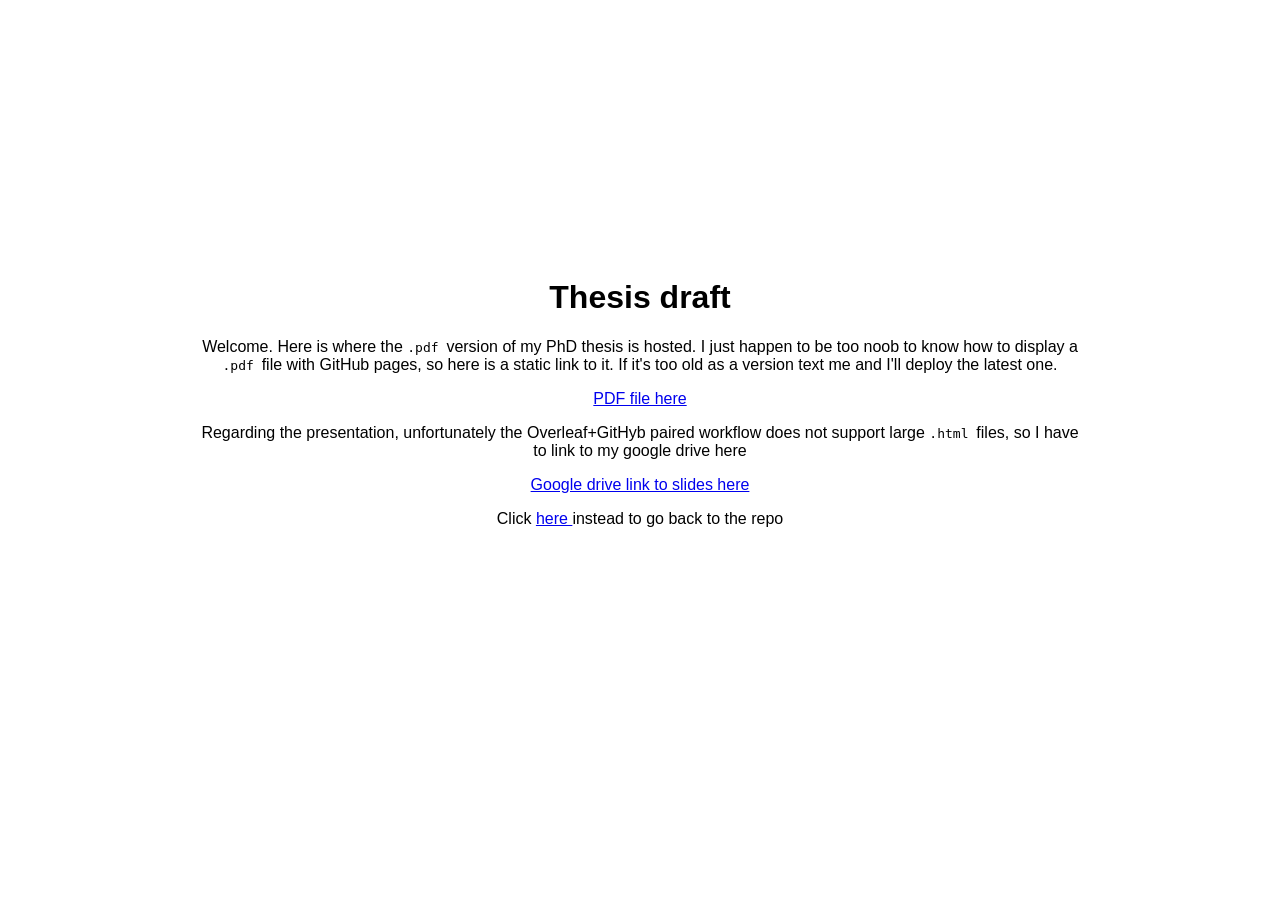
==== commit 28d0e3be: "changed some links" ====
--- a/docs/index.html
+++ b/docs/index.html
@@ -1,3254 +1,27 @@
-<!DOCTYPE html>
-<html>
-<head>
-  <title>Stochastic Areal Modelling for Mapping Territorial Vulnerability</title>
-
-  <meta charset="utf-8">
-  <meta http-equiv="X-UA-Compatible" content="chrome=1">
-  <meta name="generator" content="pandoc" />
-
-
-
-
-  <meta name="viewport" content="width=device-width, initial-scale=1">
-  <meta name="apple-mobile-web-app-capable" content="yes">
-
-  <base target="_blank">
-
-  <script type="text/javascript">
-    var SLIDE_CONFIG = {
-      // Slide settings
-      settings: {
-                title: 'Stochastic Areal Modelling for Mapping Territorial Vulnerability',
-                        subtitle: 'Doctoral thesis dissertation',
-                useBuilds: true,
-        usePrettify: true,
-        enableSlideAreas: true,
-        enableTouch: true,
-                      },
-
-      // Author information
-      presenters: [
-            {
-        name:  'Leonardo Cefalo, PhD candidate from the Department of Economics and Finance, University of Bari Aldo Moro' ,
-        company: '',
-        gplus: '',
-        twitter: '',
-        www: '',
-        github: ''
-      },
-            ]
-    };
-  </script>
-
-  <script>// Pandoc 2.9 adds attributes on both header and div. We remove the former (to
-// be compatible with the behavior of Pandoc < 2.8).
-document.addEventListener('DOMContentLoaded', function(e) {
-  var hs = document.querySelectorAll("div.section[class*='level'] > :first-child");
-  var i, h, a;
-  for (i = 0; i < hs.length; i++) {
-    h = hs[i];
-    if (!/^h[1-6]$/i.test(h.tagName)) continue;  // it should be a header h1-h6
-    a = h.attributes;
-    while (a.length > 0) h.removeAttribute(a[0].name);
-  }
-});
-</script>
-  <style type="text/css">@font-face {
-font-family: 'Open Sans';
-font-style: normal;
-font-weight: 400;
-src: url([data-uri]) format('truetype');
-}
-@font-face {
-font-family: 'Open Sans';
-font-style: normal;
-font-weight: 600;
-src: url([data-uri]) format('truetype');
-}
-@font-face {
-font-family: 'Open Sans';
-font-style: italic;
-font-weight: 400;
-src: url([data-uri]) format('truetype');
-}
-@font-face {
-font-family: 'Open Sans';
-font-style: italic;
-font-weight: 600;
-src: url([data-uri]) format('truetype');
-}
-@font-face {
-font-family: 'Source Code Pro';
-font-style: normal;
-font-weight: 400;
-src: url([data-uri]) format('truetype');
-}
-</style>
-  <style type="text/css">@charset "UTF-8";
-
-html, body, div, span, applet, object, iframe,
-h1, h2, h3, h4, h5, h6, p, blockquote, pre,
-a, abbr, acronym, address, big, cite, code,
-del, dfn, em, img, ins, kbd, q, s, samp,
-small, strike, strong, tt, var,
-b, u, i, center,
-dl, dt, dd, ol, ul, li,
-fieldset, form, label, legend,
-table, caption, tbody, tfoot, thead, tr, th, td,
-article, aside, canvas, details, embed,
-figure, figcaption, footer, header, hgroup,
-menu, nav, output, ruby, section, summary,
-time, mark, audio, video {
-margin: 0;
-padding: 0;
-border: 0;
-font: inherit;
-font-size: 100%;
-vertical-align: baseline;
-}
-
-html {
-line-height: 1.2;
-}
-
-ul {
-list-style: none;
-}
-
-table {
-border-collapse: collapse;
-border-spacing: 0;
-}
-
-caption, th, td {
-font-weight: normal;
-vertical-align: middle;
-}
-
-q, blockquote {
-quotes: none;
-}
-
-q:before, q:after, blockquote:before, blockquote:after {
-content: "";
-content: none;
-}
-
-a img {
-border: none;
-}
-
-article, aside, details, figcaption, figure, footer, header, hgroup, menu, nav, section, summary {
-display: block;
-}
-
-
-html {
-height: 100%;
-overflow: hidden;
-}
-
-body {
-margin: 0;
-padding: 0;
-opacity: 0;
-height: 100%;
-min-height: 740px;
-width: 100%;
-overflow: hidden;
-color: #fff;
--webkit-font-smoothing: antialiased;
--moz-font-smoothing: antialiased;
--ms-font-smoothing: antialiased;
--o-font-smoothing: antialiased;
--webkit-transition: opacity 250ms ease-in;
--webkit-transition-delay: 100ms;
--moz-transition: opacity 250ms ease-in 100ms;
--o-transition: opacity 250ms ease-in 100ms;
-transition: opacity 250ms ease-in 100ms;
-}
-
-body.loaded {
-opacity: 1 !important;
-}
-
-input, button {
-vertical-align: middle;
-}
-
-slides > slide[hidden] {
-display: none !important;
-}
-
-slides {
-width: 100%;
-height: 100%;
-position: absolute;
-left: 0;
-top: 0;
--webkit-transform: translate3d(0, 0, 0);
--moz-transform: translate3d(0, 0, 0);
--ms-transform: translate3d(0, 0, 0);
--o-transform: translate3d(0, 0, 0);
-transform: translate3d(0, 0, 0);
--webkit-perspective: 1000;
--moz-perspective: 1000;
--ms-perspective: 1000;
--o-perspective: 1000;
-perspective: 1000;
--webkit-transform-style: preserve-3d;
--moz-transform-style: preserve-3d;
--ms-transform-style: preserve-3d;
--o-transform-style: preserve-3d;
-transform-style: preserve-3d;
--webkit-transition: opacity 250ms ease-in;
--webkit-transition-delay: 100ms;
--moz-transition: opacity 250ms ease-in 100ms;
--o-transition: opacity 250ms ease-in 100ms;
-transition: opacity 250ms ease-in 100ms;
-}
-
-slides > slide {
-display: block;
-position: absolute;
-overflow: hidden;
-left: 50%;
-top: 50%;
--webkit-box-sizing: border-box;
--moz-box-sizing: border-box;
-box-sizing: border-box;
-}
-
-
-
-
-::selection {
-color: white;
-background-color: #ffd14d;
-text-shadow: none;
-}
-
-::-webkit-scrollbar {
-height: 16px;
-overflow: visible;
-width: 16px;
-}
-
-::-webkit-scrollbar-thumb {
-background-color: rgba(0, 0, 0, 0.1);
-background-clip: padding-box;
-border: solid transparent;
-min-height: 28px;
-padding: 100px 0 0;
--webkit-box-shadow: inset 1px 1px 0 rgba(0, 0, 0, 0.1), inset 0 -1px 0 rgba(0, 0, 0, 0.07);
--moz-box-shadow: inset 1px 1px 0 rgba(0, 0, 0, 0.1), inset 0 -1px 0 rgba(0, 0, 0, 0.07);
-box-shadow: inset 1px 1px 0 rgba(0, 0, 0, 0.1), inset 0 -1px 0 rgba(0, 0, 0, 0.07);
-border-width: 1px 1px 1px 6px;
-}
-
-::-webkit-scrollbar-thumb:hover {
-background-color: rgba(0, 0, 0, 0.5);
-}
-
-::-webkit-scrollbar-button {
-height: 0;
-width: 0;
-}
-
-::-webkit-scrollbar-track {
-background-clip: padding-box;
-border: solid transparent;
-border-width: 0 0 0 4px;
-}
-
-::-webkit-scrollbar-corner {
-background: transparent;
-}
-
-body {
-background: black;
-}
-
-slides > slide {
-font-family: 'Open Sans', Arial, sans-serif;
-font-size: 26px;
-color: #797979;
-width: 900px;
-height: 700px;
-margin-left: -450px;
-margin-top: -350px;
-padding: 40px 60px;
--webkit-border-radius: 5px;
--moz-border-radius: 5px;
--ms-border-radius: 5px;
--o-border-radius: 5px;
-border-radius: 5px;
--webkit-transition: all 0.6s ease-in-out;
--moz-transition: all 0.6s ease-in-out;
--o-transition: all 0.6s ease-in-out;
-transition: all 0.6s ease-in-out;
-}
-
-slides > slide.far-past {
-}
-
-slides > slide.past {
-opacity: 0;
-}
-
-slides > slide.current {
-display: block;
-opacity: 1;
-z-index: 1;
-}
-slides > slide:not(.current) {
-z-index: 0;
-}
-
-slides > slide.current .auto-fadein {
-opacity: 1;
-}
-
-slides > slide.current .gdbar {
--webkit-background-size: 100% 100%;
--moz-background-size: 100% 100%;
--o-background-size: 100% 100%;
-background-size: 100% 100%;
-}
-
-slides > slide.next {
-opacity: 0;
-pointer-events: none;
-}
-
-slides > slide.far-next {
-}
-
-slides > slide.dark {
-background: #515151 !important;
-}
-
-slides > slide:not(.nobackground):after {
-font-size: 12pt;
-content: attr(data-slide-num) "/" attr(data-total-slides);
-position: absolute;
-bottom: 20px;
-right: 60px;
-line-height: 1.9;
-}
-
-slides > slide.title-slide:after {
-content: '';
-position: absolute;
-bottom: 40px;
-right: 40px;
-width: 100%;
-height: 60px;
-}
-
-slides > slide.backdrop {
-z-index: -10;
-display: block !important;
-background: -webkit-gradient(linear, 50% 0%, 50% 100%, color-stop(0%, #ffffff), color-stop(85%, #ffffff), color-stop(100%, #e6e6e6));
-background: -webkit-linear-gradient(#ffffff, #ffffff 85%, #e6e6e6);
-background: -moz-linear-gradient(#ffffff, #ffffff 85%, #e6e6e6);
-background: -o-linear-gradient(#ffffff, #ffffff 85%, #e6e6e6);
-background: linear-gradient(#ffffff, #ffffff 85%, #e6e6e6);
-background-color: white;
-}
-
-slides > slide.backdrop:after, slides > slide.backdrop:before {
-display: none;
-}
-
-slides > slide > hgroup + article {
-margin-top: 45px;
-}
-
-slides > slide > hgroup + article.flexbox.vcenter, slides > slide > hgroup + article.flexbox.vleft, slides > slide > hgroup + article.flexbox.vright {
-height: 80%;
-}
-
-slides > slide > hgroup + article p {
-margin-bottom: 1em;
-}
-
-slides > slide > article:only-child {
-height: 100%;
-}
-
-slides > slide > article:only-child > iframe {
-height: 95%;
-}
-
-slides.layout-faux-widescreen > slide {
-padding: 40px 160px;
-}
-
-slides.layout-widescreen > slide,
-slides.layout-faux-widescreen > slide {
-margin-left: -550px;
-width: 1100px;
-}
-
-slides.layout-widescreen > slide.far-past,
-slides.layout-faux-widescreen > slide.far-past {
--webkit-transform: translate(-2260px);
--moz-transform: translate(-2260px);
--ms-transform: translate(-2260px);
--o-transform: translate(-2260px);
-transform: translate(-2260px);
--webkit-transform: translate3d(-2260px, 0, 0);
--moz-transform: translate3d(-2260px, 0, 0);
--ms-transform: translate3d(-2260px, 0, 0);
--o-transform: translate3d(-2260px, 0, 0);
-transform: translate3d(-2260px, 0, 0);
-}
-
-slides.layout-widescreen > slide.past,
-slides.layout-faux-widescreen > slide.past {
-display: block;
-opacity: 0;
-}
-
-slides.layout-widescreen > slide.current,
-slides.layout-faux-widescreen > slide.current {
-display: block;
-opacity: 1;
-}
-
-slides.layout-widescreen > slide.next,
-slides.layout-faux-widescreen > slide.next {
-display: block;
-opacity: 0;
-pointer-events: none;
-}
-
-slides.layout-widescreen > slide.far-next,
-slides.layout-faux-widescreen > slide.far-next {
--webkit-transform: translate(2260px);
--moz-transform: translate(2260px);
--ms-transform: translate(2260px);
--o-transform: translate(2260px);
-transform: translate(2260px);
--webkit-transform: translate3d(2260px, 0, 0);
--moz-transform: translate3d(2260px, 0, 0);
--ms-transform: translate3d(2260px, 0, 0);
--o-transform: translate3d(2260px, 0, 0);
-transform: translate3d(2260px, 0, 0);
-}
-
-slides.layout-widescreen #prev-slide-area,
-slides.layout-faux-widescreen #prev-slide-area {
-margin-left: -650px;
-}
-
-slides.layout-widescreen #next-slide-area,
-slides.layout-faux-widescreen #next-slide-area {
-margin-left: 550px;
-}
-
-b {
-font-weight: 600;
-}
-
-a {
-color: #2a7cdf;
-text-decoration: none;
-border-bottom: 1px solid rgba(42, 124, 223, 0.5);
-}
-
-a:hover {
-color: black !important;
-}
-
-h1, h2, h3 {
-font-weight: 600;
-}
-
-h2 {
-font-size: 45px;
-line-height: 65px;
-letter-spacing: -2px;
-color: #515151;
-}
-
-h3 {
-font-size: 30px;
-letter-spacing: -1px;
-line-height: 2;
-font-weight: inherit;
-color: #797979;
-}
-
-ol, ul {
-margin-left: 1.2em;
-margin-bottom: 1em;
-position: relative;
-}
-ol {
-margin-left: 1.4em;
-}
-
-ol li,
-ul li {
-margin-bottom: 0.5em;
-}
-
-ul li ul {
-margin-left: 2em;
-margin-bottom: 0;
-}
-
-ul li ul li:before {
-content: '-';
-font-weight: 600;
-}
-
-ul > li:before {
-content: '\00B7';
-margin-left: -1em;
-position: absolute;
-font-weight: 600;
-}
-
-ul ul,
-ol ul {
-margin-top: .5em;
-}
-ol ul,
-ol ol {
-margin-top: .5em;
-}
-
-.highlight-code slide.current pre > * {
-opacity: 0.25;
--webkit-transition: opacity 0.5s ease-in;
--moz-transition: opacity 0.5s ease-in;
--o-transition: opacity 0.5s ease-in;
-transition: opacity 0.5s ease-in;
-}
-
-.highlight-code slide.current b {
-opacity: 1;
-}
-
-pre {
-font-family: 'Source Code Pro', 'Courier New', monospace;
-font-size: 20px;
-line-height: 28px;
-padding: 10px 0 10px 60px;
-letter-spacing: -1px;
-margin-bottom: 20px;
-width: 106%;
-left: -60px;
-position: relative;
--webkit-box-sizing: border-box;
--moz-box-sizing: border-box;
-box-sizing: border-box;
-
-}
-.prettyprint {
-background-color: #e6e6e6;
-}
-
-pre[data-lang]:after {
-content: attr(data-lang);
-background-color: darkgrey;
-right: 0;
-top: 0;
-position: absolute;
-font-size: 16pt;
-color: white;
-padding: 2px 25px;
-text-transform: uppercase;
-}
-
-pre[data-lang="go"] {
-color: #333;
-}
-
-code {
-font-size: 95%;
-font-family: 'Source Code Pro', 'Courier New', monospace;
-color: black;
-}
-
-iframe {
-width: 100%;
-height: 510px;
-background: white;
-border: 1px solid #e6e6e6;
--webkit-box-sizing: border-box;
--moz-box-sizing: border-box;
-box-sizing: border-box;
-}
-
-dt {
-font-weight: bold;
-}
-
-button {
-display: inline-block;
-background: -webkit-gradient(linear, 50% 0%, 50% 100%, color-stop(40%, #f9f9f9), color-stop(70%, #e3e3e3));
-background: -webkit-linear-gradient(#f9f9f9 40%, #e3e3e3 70%);
-background: -moz-linear-gradient(#f9f9f9 40%, #e3e3e3 70%);
-background: -o-linear-gradient(#f9f9f9 40%, #e3e3e3 70%);
-background: linear-gradient(#f9f9f9 40%, #e3e3e3 70%);
-border: 1px solid darkgrey;
--webkit-border-radius: 3px;
--moz-border-radius: 3px;
--ms-border-radius: 3px;
--o-border-radius: 3px;
-border-radius: 3px;
-padding: 5px 8px;
-outline: none;
-white-space: nowrap;
--webkit-user-select: none;
--moz-user-select: none;
-user-select: none;
-cursor: pointer;
-text-shadow: 1px 1px white;
-font-size: 10pt;
-}
-
-button:not(:disabled):hover {
-border-color: #515151;
-}
-
-button:not(:disabled):active {
-background: -webkit-gradient(linear, 50% 0%, 50% 100%, color-stop(40%, #e3e3e3), color-stop(70%, #f9f9f9));
-background: -webkit-linear-gradient(#e3e3e3 40%, #f9f9f9 70%);
-background: -moz-linear-gradient(#e3e3e3 40%, #f9f9f9 70%);
-background: -o-linear-gradient(#e3e3e3 40%, #f9f9f9 70%);
-background: linear-gradient(#e3e3e3 40%, #f9f9f9 70%);
-}
-
-:disabled {
-color: darkgrey;
-}
-
-.blue {
-color: #4387fd;
-}
-
-.blue2 {
-color: #3c8ef3;
-}
-
-.blue3 {
-color: #2a7cdf;
-}
-
-.yellow {
-color: #ffd14d;
-}
-
-.yellow2 {
-color: #f9cc46;
-}
-
-.yellow3 {
-color: #f6c000;
-}
-
-.green {
-color: #0da861;
-}
-
-.green2 {
-color: #00a86d;
-}
-
-.green3 {
-color: #009f5d;
-}
-
-.red {
-color: #f44a3f;
-}
-
-.red2 {
-color: #e0543e;
-}
-
-.red3 {
-color: #d94d3a;
-}
-
-.gray {
-color: #e6e6e6;
-}
-
-.gray2 {
-color: darkgrey;
-}
-
-.gray3 {
-color: #797979;
-}
-
-.gray4 {
-color: #515151;
-}
-
-.white {
-color: white !important;
-}
-
-.black {
-color: black !important;
-}
-
-.columns-2 {
--webkit-column-count: 2;
--moz-column-count: 2;
--ms-column-count: 2;
--o-column-count: 2;
-column-count: 2;
-}
-
-.columns-2 ul, .columns-2 ol {
--webkit-transform: translate3d(0, 0, 0);
-}
-
-table.rmdtable {
-width: 100%;
-border-collapse: -moz-initial;
-border-collapse: initial;
-border-spacing: 2px;
-border-bottom: 1px solid #797979;
-}
-
-table.rmdtable tr > td:first-child, table th {
-font-weight: 600;
-color: #515151;
-}
-
-table.rmdtable tr:nth-child(odd) {
-background-color: #e6e6e6;
-}
-
-table.rmdtable th {
-color: white;
-font-size: 18px;
-background: -webkit-gradient(linear, 50% 0%, 50% 100%, color-stop(40%, #4387fd), color-stop(80%, #2a7cdf)) no-repeat;
-background: -webkit-linear-gradient(top, #4387fd 40%, #2a7cdf 80%) no-repeat;
-background: -moz-linear-gradient(top, #4387fd 40%, #2a7cdf 80%) no-repeat;
-background: -o-linear-gradient(top, #4387fd 40%, #2a7cdf 80%) no-repeat;
-background: linear-gradient(top, #4387fd 40%, #2a7cdf 80%) no-repeat;
-}
-
-table.rmdtable td, table th {
-font-size: 18px;
-padding: 1em 0.5em;
-}
-
-table.rmdtable td.highlight {
-color: #515151;
-background: -webkit-gradient(linear, 50% 0%, 50% 100%, color-stop(40%, #ffd14d), color-stop(80%, #f6c000)) no-repeat;
-background: -webkit-linear-gradient(top, #ffd14d 40%, #f6c000 80%) no-repeat;
-background: -moz-linear-gradient(top, #ffd14d 40%, #f6c000 80%) no-repeat;
-background: -o-linear-gradient(top, #ffd14d 40%, #f6c000 80%) no-repeat;
-background: linear-gradient(top, #ffd14d 40%, #f6c000 80%) no-repeat;
-}
-
-table.rmdtable.rows {
-border-bottom: none;
-border-right: 1px solid #797979;
-}
-
-q {
-font-size: 45px;
-line-height: 72px;
-}
-
-q:before {
-content: '\201C';
-position: absolute;
-margin-left: -0.5em;
-}
-
-q:after {
-content: '\201D';
-position: absolute;
-margin-left: 0.1em;
-}
-
-slide.fill {
-background-repeat: no-repeat;
--webkit-border-radius: 5px;
--moz-border-radius: 5px;
--ms-border-radius: 5px;
--o-border-radius: 5px;
-border-radius: 5px;
--webkit-background-size: cover;
--moz-background-size: cover;
--o-background-size: cover;
-background-size: cover;
-}
-
-
-article.smaller p, article.smaller ul, article.smaller ol {
-font-size: 20px;
-line-height: 24px;
-letter-spacing: 0;
-}
-
-article.smaller table td, article.smaller table th {
-font-size: 14px;
-}
-
-article.smaller pre {
-font-size: 15px;
-line-height: 20px;
-letter-spacing: 0;
-}
-
-article.smaller q {
-font-size: 40px;
-line-height: 48px;
-}
-
-article.smaller q:before, article.smaller q:after {
-font-size: 60px;
-}
-
-
-.build > * {
--webkit-transition: opacity 0.5s ease-in-out;
--webkit-transition-delay: 0.2s;
--moz-transition: opacity 0.5s ease-in-out 0.2s;
--o-transition: opacity 0.5s ease-in-out 0.2s;
-transition: opacity 0.5s ease-in-out 0.2s;
-}
-
-.build .to-build {
-opacity: 0;
-}
-
-.build .build-fade {
-opacity: 0.3;
-}
-
-.build .build-fade:hover {
-opacity: 1.0;
-}
-
-.popup .next .build .to-build {
-opacity: 1;
-}
-
-.popup .next .build .build-fade {
-opacity: 1;
-}
-
-
-.prettyprint .str,
-.prettyprint .atv {
-
-color: #009f5d;
-}
-
-.prettyprint .kwd,
-.prettyprint .tag {
-
-color: #0066cc;
-}
-
-.prettyprint .com {
-
-color: #797979;
-font-style: italic;
-}
-
-.prettyprint .lit {
-
-color: #7f0000;
-}
-
-.prettyprint .pun,
-.prettyprint .opn,
-.prettyprint .clo {
-color: #515151;
-}
-
-.prettyprint .typ,
-.prettyprint .atn,
-.prettyprint .dec,
-.prettyprint .var {
-
-color: #d94d3a;
-}
-
-.prettyprint .pln {
-color: #515151;
-}
-
-.note {
-position: absolute;
-z-index: 100;
-width: 100%;
-height: 100%;
-top: 0;
-left: 0;
-padding: 1em;
-background: rgba(0, 0, 0, 0.3);
-opacity: 0;
-pointer-events: none;
-display: -webkit-box !important;
-display: -moz-box !important;
-display: -ms-box !important;
-display: -o-box !important;
-display: box !important;
--webkit-box-orient: vertical;
--moz-box-orient: vertical;
--ms-box-orient: vertical;
-box-orient: vertical;
--webkit-box-align: center;
--moz-box-align: center;
--ms-box-align: center;
-box-align: center;
--webkit-box-pack: center;
--moz-box-pack: center;
--ms-box-pack: center;
-box-pack: center;
--webkit-border-radius: 5px;
--moz-border-radius: 5px;
--ms-border-radius: 5px;
--o-border-radius: 5px;
-border-radius: 5px;
--webkit-box-sizing: border-box;
--moz-box-sizing: border-box;
-box-sizing: border-box;
--webkit-transform: translateY(350px);
--moz-transform: translateY(350px);
--ms-transform: translateY(350px);
--o-transform: translateY(350px);
-transform: translateY(350px);
--webkit-transition: all 0.4s ease-in-out;
--moz-transition: all 0.4s ease-in-out;
--o-transition: all 0.4s ease-in-out;
-transition: all 0.4s ease-in-out;
-}
-
-.note > section {
-background: #fff;
--webkit-border-radius: 5px;
--moz-border-radius: 5px;
--ms-border-radius: 5px;
--o-border-radius: 5px;
-border-radius: 5px;
--webkit-box-shadow: 0 0 10px #797979;
--moz-box-shadow: 0 0 10px #797979;
-box-shadow: 0 0 10px #797979;
-width: 60%;
-padding: 2em;
-}
-
-.with-notes.popup slides.layout-widescreen slide.next,
-.with-notes.popup slides.layout-faux-widescreen slide.next {
--webkit-transform: translate3d(690px, 80px, 0) scale(0.35);
--moz-transform: translate3d(690px, 80px, 0) scale(0.35);
--ms-transform: translate3d(690px, 80px, 0) scale(0.35);
--o-transform: translate3d(690px, 80px, 0) scale(0.35);
-transform: translate3d(690px, 80px, 0) scale(0.35);
-}
-
-.with-notes.popup slides.layout-widescreen slide .note,
-.with-notes.popup slides.layout-faux-widescreen slide .note {
--webkit-transform: translate3d(300px, 800px, 0) scale(1.5);
--moz-transform: translate3d(300px, 800px, 0) scale(1.5);
--ms-transform: translate3d(300px, 800px, 0) scale(1.5);
--o-transform: translate3d(300px, 800px, 0) scale(1.5);
-transform: translate3d(300px, 800px, 0) scale(1.5);
-}
-
-.with-notes.popup slide {
-overflow: visible;
-background: white;
--webkit-transition: none;
--moz-transition: none;
--o-transition: none;
-transition: none;
-pointer-events: none;
--webkit-transform-origin: 0 0;
--moz-transform-origin: 0 0;
--ms-transform-origin: 0 0;
--o-transform-origin: 0 0;
-transform-origin: 0 0;
-}
-
-.with-notes.popup slide:not(.backdrop) {
--webkit-transform: scale(0.6) translate3d(0.5em, 0.5em, 0);
--moz-transform: scale(0.6) translate3d(0.5em, 0.5em, 0);
--ms-transform: scale(0.6) translate3d(0.5em, 0.5em, 0);
--o-transform: scale(0.6) translate3d(0.5em, 0.5em, 0);
-transform: scale(0.6) translate3d(0.5em, 0.5em, 0);
--webkit-box-shadow: 0 0 10px #797979;
--moz-box-shadow: 0 0 10px #797979;
-box-shadow: 0 0 10px #797979;
-}
-
-.with-notes.popup slide.backdrop {
-background-image: -webkit-gradient(radial, 50% 50%, 0, 50% 50%, 600, color-stop(0%, #b1dfff), color-stop(100%, #4387fd));
-background-image: -webkit-radial-gradient(50% 50%, #b1dfff 0%, #4387fd 600px);
-background-image: -moz-radial-gradient(50% 50%, #b1dfff 0%, #4387fd 600px);
-background-image: -o-radial-gradient(50% 50%, #b1dfff 0%, #4387fd 600px);
-background-image: radial-gradient(50% 50%, #b1dfff 0%, #4387fd 600px);
-}
-
-.with-notes.popup slide.next {
--webkit-transform: translate3d(570px, 80px, 0) scale(0.35);
--moz-transform: translate3d(570px, 80px, 0) scale(0.35);
--ms-transform: translate3d(570px, 80px, 0) scale(0.35);
--o-transform: translate3d(570px, 80px, 0) scale(0.35);
-transform: translate3d(570px, 80px, 0) scale(0.35);
-opacity: 1 !important;
-}
-
-.with-notes.popup slide.next .note {
-display: none !important;
-}
-
-.with-notes.popup .note {
-width: 109%;
-height: 260px;
-background: #e6e6e6;
-padding: 0;
--webkit-box-shadow: 0 0 10px #797979;
--moz-box-shadow: 0 0 10px #797979;
-box-shadow: 0 0 10px #797979;
--webkit-transform: translate3d(250px, 800px, 0) scale(1.5);
--moz-transform: translate3d(250px, 800px, 0) scale(1.5);
--ms-transform: translate3d(250px, 800px, 0) scale(1.5);
--o-transform: translate3d(250px, 800px, 0) scale(1.5);
-transform: translate3d(250px, 800px, 0) scale(1.5);
--webkit-transition: opacity 400ms ease-in-out;
--moz-transition: opacity 400ms ease-in-out;
--o-transition: opacity 400ms ease-in-out;
-transition: opacity 400ms ease-in-out;
-}
-
-.with-notes.popup .note > section {
-background: #fff;
--webkit-border-radius: 5px;
--moz-border-radius: 5px;
--ms-border-radius: 5px;
--o-border-radius: 5px;
-border-radius: 5px;
-height: 100%;
-width: 100%;
--webkit-box-sizing: border-box;
--moz-box-sizing: border-box;
-box-sizing: border-box;
--webkit-box-shadow: none;
--moz-box-shadow: none;
-box-shadow: none;
-overflow: auto;
-padding: 1em;
-}
-
-.with-notes .note {
-opacity: 1;
--webkit-transform: translateY(0);
--moz-transform: translateY(0);
--ms-transform: translateY(0);
--o-transform: translateY(0);
-transform: translateY(0);
-pointer-events: auto;
-}
-
-.source {
-font-size: 14px;
-color: darkgrey;
-position: absolute;
-bottom: 70px;
-left: 60px;
-}
-
-.centered {
-text-align: center;
-}
-
-.reflect {
--webkit-box-reflect: below 3px -webkit-linear-gradient(rgba(255, 255, 255, 0) 85%, white 150%);
--moz-box-reflect: below 3px -moz-linear-gradient(rgba(255, 255, 255, 0) 85%, white 150%);
--o-box-reflect: below 3px -o-linear-gradient(rgba(255, 255, 255, 0) 85%, white 150%);
--ms-box-reflect: below 3px -ms-linear-gradient(rgba(255, 255, 255, 0) 85%, white 150%);
-box-reflect: below 3px linear-gradient(rgba(255, 255, 255, 0) 85%, #ffffff 150%);
-}
-
-.flexbox {
-display: -webkit-box !important;
-display: -moz-box !important;
-display: -ms-box !important;
-display: -o-box !important;
-display: box !important;
-}
-
-.flexbox.vcenter {
--webkit-box-orient: vertical;
--moz-box-orient: vertical;
--ms-box-orient: vertical;
-box-orient: vertical;
--webkit-box-align: center;
--moz-box-align: center;
--ms-box-align: center;
-box-align: center;
--webkit-box-pack: center;
--moz-box-pack: center;
--ms-box-pack: center;
-box-pack: center;
-height: 100%;
-width: 100%;
-}
-
-.flexbox.vleft {
--webkit-box-orient: vertical;
--moz-box-orient: vertical;
--ms-box-orient: vertical;
-box-orient: vertical;
--webkit-box-align: left;
--moz-box-align: left;
--ms-box-align: left;
-box-align: left;
--webkit-box-pack: center;
--moz-box-pack: center;
--ms-box-pack: center;
-box-pack: center;
-height: 100%;
-width: 100%;
-}
-
-.flexbox.vright {
--webkit-box-orient: vertical;
--moz-box-orient: vertical;
--ms-box-orient: vertical;
-box-orient: vertical;
--webkit-box-align: end;
--moz-box-align: end;
--ms-box-align: end;
-box-align: end;
--webkit-box-pack: center;
--moz-box-pack: center;
--ms-box-pack: center;
-box-pack: center;
-height: 100%;
-width: 100%;
-}
-
-.auto-fadein {
--webkit-transition: opacity 0.6s ease-in;
--webkit-transition-delay: 0.6s;
--moz-transition: opacity 0.6s ease-in 0.6s;
--o-transition: opacity 0.6s ease-in 0.6s;
-transition: opacity 0.6s ease-in 0.6s;
-opacity: 0;
-}
-
-
-.slide-area {
-z-index: 1000;
-position: absolute;
-left: 0;
-top: 0;
-width: 100px;
-height: 700px;
-left: 50%;
-top: 50%;
-cursor: pointer;
-margin-top: -350px;
-}
-
-#prev-slide-area {
-margin-left: -550px;
-}
-
-#next-slide-area {
-margin-left: 450px;
-}
-
-
-.logoslide img {
-width: 383px;
-height: 92px;
-}
-
-.segue {
-padding: 60px 120px;
-}
-
-.segue h2 {
-color: #e6e6e6;
-font-size: 60px;
-}
-
-.segue h3 {
-color: #e6e6e6;
-line-height: 2.8;
-}
-
-.segue hgroup {
-position: absolute;
-bottom: 225px;
-}
-
-.thank-you-slide {
-background: #4387fd !important;
-color: white;
-}
-
-.thank-you-slide h2 {
-font-size: 60px;
-color: inherit;
-}
-
-.thank-you-slide article > p {
-margin-top: 2em;
-font-size: 20pt;
-}
-
-.thank-you-slide > p {
-position: absolute;
-bottom: 80px;
-font-size: 24pt;
-line-height: 1.3;
-}
-
-aside.gdbar {
-height: 97px;
-width: 215px;
-position: absolute;
-left: -1px;
-top: 125px;
--webkit-border-radius: 0 10px 10px 0;
--moz-border-radius: 0 10px 10px 0;
--ms-border-radius: 0 10px 10px 0;
--o-border-radius: 0 10px 10px 0;
-border-radius: 0 10px 10px 0;
-background: -webkit-gradient(linear, 0% 50%, 100% 50%, color-stop(0%, #e6e6e6), color-stop(100%, #e6e6e6)) no-repeat;
-background: -webkit-linear-gradient(left, #e6e6e6, #e6e6e6) no-repeat;
-background: -moz-linear-gradient(left, #e6e6e6, #e6e6e6) no-repeat;
-background: -o-linear-gradient(left, #e6e6e6, #e6e6e6) no-repeat;
-background: linear-gradient(left, #e6e6e6, #e6e6e6) no-repeat;
--webkit-background-size: 0% 100%;
--moz-background-size: 0% 100%;
--o-background-size: 0% 100%;
-background-size: 0% 100%;
--webkit-transition: all 0.5s ease-out;
--webkit-transition-delay: 0.5s;
--moz-transition: all 0.5s ease-out 0.5s;
--o-transition: all 0.5s ease-out 0.5s;
-transition: all 0.5s ease-out 0.5s;
-
-}
-
-aside.gdbar.right {
-right: 0;
-left: -moz-initial;
-left: initial;
-top: 254px;
-
--webkit-transform: rotateZ(180deg);
--moz-transform: rotateZ(180deg);
--ms-transform: rotateZ(180deg);
--o-transform: rotateZ(180deg);
-transform: rotateZ(180deg);
-}
-
-aside.gdbar.right img {
--webkit-transform: rotateZ(180deg);
--moz-transform: rotateZ(180deg);
--ms-transform: rotateZ(180deg);
--o-transform: rotateZ(180deg);
-transform: rotateZ(180deg);
-}
-
-aside.gdbar.bottom {
-top: -moz-initial;
-top: initial;
-bottom: 60px;
-}
-
-aside.gdbar img {
-width: 85px;
-height: 85px;
-position: absolute;
-right: 0;
-margin: 8px 15px;
-}
-
-.title-slide hgroup {
-bottom: 100px;
-}
-
-.title-slide hgroup h1 {
-font-size: 65px;
-line-height: 1.4;
-letter-spacing: -3px;
-color: #515151;
-}
-
-.title-slide hgroup h2 {
-font-size: 34px;
-color: darkgrey;
-font-weight: inherit;
-}
-
-.title-slide hgroup p {
-font-size: 20px;
-color: #797979;
-line-height: 1.3;
-margin-top: 2em;
-}
-
-.quote {
-color: #e6e6e6;
-}
-
-.quote .author {
-font-size: 24px;
-position: absolute;
-bottom: 80px;
-line-height: 1.4;
-}
-
-[data-config-contact] a {
-color: white;
-border-bottom: none;
-}
-
-[data-config-contact] span {
-width: 115px;
-display: inline-block;
-}
-
-.overview.popup .note {
-display: none !important;
-}
-
-.overview slides slide {
-display: block;
-cursor: pointer;
-opacity: 0.5;
-pointer-events: auto !important;
-background: -webkit-gradient(linear, 50% 0%, 50% 100%, color-stop(0%, #ffffff), color-stop(85%, #ffffff), color-stop(100%, #e6e6e6));
-background: -webkit-linear-gradient(#ffffff, #ffffff 85%, #e6e6e6);
-background: -moz-linear-gradient(#ffffff, #ffffff 85%, #e6e6e6);
-background: -o-linear-gradient(#ffffff, #ffffff 85%, #e6e6e6);
-background: linear-gradient(#ffffff, #ffffff 85%, #e6e6e6);
-background-color: white;
-}
-
-.overview slides slide.backdrop {
-display: none !important;
-}
-
-.overview slides slide.far-past, .overview slides slide.past, .overview slides slide.next, .overview slides slide.far-next, .overview slides slide.far-past {
-opacity: 0.5;
-display: block;
-}
-
-.overview slides slide.current {
-opacity: 1;
-}
-
-.overview .slide-area {
-display: none;
-}
-slides > slide {
-background: linear-gradient(#ffffff, #ffffff 85%, #e6e6e6);
-background-color: white;
-}
-slides > slide {
-opacity: 0;
-}
-@media print {
-
-@page {
-size: landscape;
-margin: 0;
-}
-
-slides slide {
-display: block !important;
-position: relative;
-background: -webkit-gradient(linear, 50% 0%, 50% 100%, color-stop(0%, #ffffff), color-stop(85%, #ffffff), color-stop(100%, #e6e6e6));
-background: -webkit-linear-gradient(#ffffff, #ffffff 85%, #e6e6e6);
-background: -moz-linear-gradient(#ffffff, #ffffff 85%, #e6e6e6);
-background: -o-linear-gradient(#ffffff, #ffffff 85%, #e6e6e6);
-background: linear-gradient(#ffffff, #ffffff 85%, #e6e6e6);
-background-color: white;
--webkit-transform: none !important;
--moz-transform: none !important;
--ms-transform: none !important;
--o-transform: none !important;
-transform: none !important;
-width: 100%;
-height: 100%;
-page-break-after: always;
-top: auto !important;
-left: auto !important;
-margin-top: 0 !important;
-margin-left: 0 !important;
-opacity: 1 !important;
-color: #555;
-}
-
-slides slide.far-past, slides slide.past, slides slide.next, slides slide.far-next, slides slide.far-past, slides slide.current {
-opacity: 1 !important;
-display: block !important;
-}
-
-slides slide .build > * {
--webkit-transition: none;
--moz-transition: none;
--o-transition: none;
-transition: none;
-}
-
-slides slide .build .to-build,
-slides slide .build .build-fade {
-opacity: 1;
-}
-
-slides slide .auto-fadein {
-opacity: 1 !important;
-}
-
-slides slide.backdrop {
-display: none !important;
-}
-
-slides slide table.rows {
-border-right: 0;
-}
-
-slides slide[hidden] {
-display: none !important;
-}
-
-.slide-area {
-display: none;
-}
-
-.reflect {
--webkit-box-reflect: none;
--moz-box-reflect: none;
--o-box-reflect: none;
--ms-box-reflect: none;
-box-reflect: none;
-}
-
-pre, code {
-font-family: monospace !important;
-}
-}
-
-label {
-display: block;
-margin-bottom: 4px;
-}
-label, input {
-font-size: 16px;
-color: #333;
-}
-input {
-width: 220px;
-}
-.jslider {
-margin-top: 8px;
-}
-
-.dataTables_info, .dataTables_paginate {
-font-size: 14px;
-}
-</style>
-  <style type="text/css">
-@media only screen and (max-device-width: 480px) {
-slides>slide{-webkit-transition:none !important;-webkit-transition:none !important;-moz-transition:none !important;-o-transition:none !important;transition:none !important}
-}
-</style>
-  <script>/* Modernizr 2.5.3 (Custom Build) | MIT & BSD
- * Build: http://www.modernizr.com/download/#[base64]
- */
-;window.Modernizr=function(a,b,c){function C(a){i.cssText=a}function D(a,b){return C(m.join(a+";")+(b||""))}function E(a,b){return typeof a===b}function F(a,b){return!!~(""+a).indexOf(b)}function G(a,b){for(var d in a)if(i[a[d]]!==c)return b=="pfx"?a[d]:!0;return!1}function H(a,b,d){for(var e in a){var f=b[a[e]];if(f!==c)return d===!1?a[e]:E(f,"function")?f.bind(d||b):f}return!1}function I(a,b,c){var d=a.charAt(0).toUpperCase()+a.substr(1),e=(a+" "+o.join(d+" ")+d).split(" ");return E(b,"string")||E(b,"undefined")?G(e,b):(e=(a+" "+p.join(d+" ")+d).split(" "),H(e,b,c))}function K(){e.input=function(c){for(var d=0,e=c.length;d<e;d++)t[c[d]]=c[d]in j;return t.list&&(t.list=!!b.createElement("datalist")&&!!a.HTMLDataListElement),t}("autocomplete autofocus list placeholder max min multiple pattern required step".split(" ")),e.inputtypes=function(a){for(var d=0,e,g,h,i=a.length;d<i;d++)j.setAttribute("type",g=a[d]),e=j.type!=="text",e&&(j.value=k,j.style.cssText="position:absolute;visibility:hidden;",/^range$/.test(g)&&j.style.WebkitAppearance!==c?(f.appendChild(j),h=b.defaultView,e=h.getComputedStyle&&h.getComputedStyle(j,null).WebkitAppearance!=="textfield"&&j.offsetHeight!==0,f.removeChild(j)):/^(search|tel)$/.test(g)||(/^(url|email)$/.test(g)?e=j.checkValidity&&j.checkValidity()===!1:/^color$/.test(g)?(f.appendChild(j),f.offsetWidth,e=j.value!=k,f.removeChild(j)):e=j.value!=k)),s[a[d]]=!!e;return s}("search tel url email datetime date month week time datetime-local number range color".split(" "))}var d="2.5.3",e={},f=b.documentElement,g="modernizr",h=b.createElement(g),i=h.style,j=b.createElement("input"),k=":)",l={}.toString,m=" -webkit- -moz- -o- -ms- ".split(" "),n="Webkit Moz O ms",o=n.split(" "),p=n.toLowerCase().split(" "),q={svg:"http://www.w3.org/2000/svg"},r={},s={},t={},u=[],v=u.slice,w,x=function(a,c,d,e){var h,i,j,k=b.createElement("div"),l=b.body,m=l?l:b.createElement("body");if(parseInt(d,10))while(d--)j=b.createElement("div"),j.id=e?e[d]:g+(d+1),k.appendChild(j);return h=["&#173;","<style>",a,"</style>"].join(""),k.id=g,(l?k:m).innerHTML+=h,m.appendChild(k),l||(m.style.background="",f.appendChild(m)),i=c(k,a),l?k.parentNode.removeChild(k):m.parentNode.removeChild(m),!!i},y=function(b){var c=a.matchMedia||a.msMatchMedia;if(c)return c(b).matches;var d;return x("@media "+b+" { #"+g+" { position: absolute; } }",function(b){d=(a.getComputedStyle?getComputedStyle(b,null):b.currentStyle)["position"]=="absolute"}),d},z=function(){function d(d,e){e=e||b.createElement(a[d]||"div"),d="on"+d;var f=d in e;return f||(e.setAttribute||(e=b.createElement("div")),e.setAttribute&&e.removeAttribute&&(e.setAttribute(d,""),f=E(e[d],"function"),E(e[d],"undefined")||(e[d]=c),e.removeAttribute(d))),e=null,f}var a={select:"input",change:"input",submit:"form",reset:"form",error:"img",load:"img",abort:"img"};return d}(),A={}.hasOwnProperty,B;!E(A,"undefined")&&!E(A.call,"undefined")?B=function(a,b){return A.call(a,b)}:B=function(a,b){return b in a&&E(a.constructor.prototype[b],"undefined")},Function.prototype.bind||(Function.prototype.bind=function(b){var c=this;if(typeof c!="function")throw new TypeError;var d=v.call(arguments,1),e=function(){if(this instanceof e){var a=function(){};a.prototype=c.prototype;var f=new a,g=c.apply(f,d.concat(v.call(arguments)));return Object(g)===g?g:f}return c.apply(b,d.concat(v.call(arguments)))};return e});var J=function(c,d){var f=c.join(""),g=d.length;x(f,function(c,d){var f=b.styleSheets[b.styleSheets.length-1],h=f?f.cssRules&&f.cssRules[0]?f.cssRules[0].cssText:f.cssText||"":"",i=c.childNodes,j={};while(g--)j[i[g].id]=i[g];e.touch="ontouchstart"in a||a.DocumentTouch&&b instanceof DocumentTouch||(j.touch&&j.touch.offsetTop)===9,e.csstransforms3d=(j.csstransforms3d&&j.csstransforms3d.offsetLeft)===9&&j.csstransforms3d.offsetHeight===3,e.generatedcontent=(j.generatedcontent&&j.generatedcontent.offsetHeight)>=1,e.fontface=/src/i.test(h)&&h.indexOf(d.split(" ")[0])===0},g,d)}(['@font-face {font-family:"font";src:url("https://")}',["@media (",m.join("touch-enabled),("),g,")","{#touch{top:9px;position:absolute}}"].join(""),["@media (",m.join("transform-3d),("),g,")","{#csstransforms3d{left:9px;position:absolute;height:3px;}}"].join(""),['#generatedcontent:after{content:"',k,'";visibility:hidden}'].join("")],["fontface","touch","csstransforms3d","generatedcontent"]);r.flexbox=function(){return I("flexOrder")},r["flexbox-legacy"]=function(){return I("boxDirection")},r.canvas=function(){var a=b.createElement("canvas");return!!a.getContext&&!!a.getContext("2d")},r.canvastext=function(){return!!e.canvas&&!!E(b.createElement("canvas").getContext("2d").fillText,"function")},r.webgl=function(){try{var d=b.createElement("canvas"),e;e=!(!a.WebGLRenderingContext||!d.getContext("experimental-webgl")&&!d.getContext("webgl")),d=c}catch(f){e=!1}return e},r.touch=function(){return e.touch},r.geolocation=function(){return!!navigator.geolocation},r.postmessage=function(){return!!a.postMessage},r.websqldatabase=function(){return!!a.openDatabase},r.indexedDB=function(){return!!I("indexedDB",a)},r.hashchange=function(){return z("hashchange",a)&&(b.documentMode===c||b.documentMode>7)},r.history=function(){return!!a.history&&!!history.pushState},r.draganddrop=function(){var a=b.createElement("div");return"draggable"in a||"ondragstart"in a&&"ondrop"in a},r.websockets=function(){for(var b=-1,c=o.length;++b<c;)if(a[o[b]+"WebSocket"])return!0;return"WebSocket"in a},r.rgba=function(){return C("background-color:rgba(150,255,150,.5)"),F(i.backgroundColor,"rgba")},r.hsla=function(){return C("background-color:hsla(120,40%,100%,.5)"),F(i.backgroundColor,"rgba")||F(i.backgroundColor,"hsla")},r.multiplebgs=function(){return C("background:url(https://),url(https://),red url(https://)"),/(url\s*\(.*?){3}/.test(i.background)},r.backgroundsize=function(){return I("backgroundSize")},r.borderimage=function(){return I("borderImage")},r.borderradius=function(){return I("borderRadius")},r.boxshadow=function(){return I("boxShadow")},r.textshadow=function(){return b.createElement("div").style.textShadow===""},r.opacity=function(){return D("opacity:.55"),/^0.55$/.test(i.opacity)},r.cssanimations=function(){return I("animationName")},r.csscolumns=function(){return I("columnCount")},r.cssgradients=function(){var a="background-image:",b="gradient(linear,left top,right bottom,from(#9f9),to(white));",c="linear-gradient(left top,#9f9, white);";return C((a+"-webkit- ".split(" ").join(b+a)+m.join(c+a)).slice(0,-a.length)),F(i.backgroundImage,"gradient")},r.cssreflections=function(){return I("boxReflect")},r.csstransforms=function(){return!!I("transform")},r.csstransforms3d=function(){var a=!!I("perspective");return a&&"webkitPerspective"in f.style&&(a=e.csstransforms3d),a},r.csstransitions=function(){return I("transition")},r.fontface=function(){return e.fontface},r.generatedcontent=function(){return e.generatedcontent},r.video=function(){var a=b.createElement("video"),c=!1;try{if(c=!!a.canPlayType)c=new Boolean(c),c.ogg=a.canPlayType('video/ogg; codecs="theora"').replace(/^no$/,""),c.h264=a.canPlayType('video/mp4; codecs="avc1.42E01E"').replace(/^no$/,""),c.webm=a.canPlayType('video/webm; codecs="vp8, vorbis"').replace(/^no$/,"")}catch(d){}return c},r.audio=function(){var a=b.createElement("audio"),c=!1;try{if(c=!!a.canPlayType)c=new Boolean(c),c.ogg=a.canPlayType('audio/ogg; codecs="vorbis"').replace(/^no$/,""),c.mp3=a.canPlayType("audio/mpeg;").replace(/^no$/,""),c.wav=a.canPlayType('audio/wav; codecs="1"').replace(/^no$/,""),c.m4a=(a.canPlayType("audio/x-m4a;")||a.canPlayType("audio/aac;")).replace(/^no$/,"")}catch(d){}return c},r.localstorage=function(){try{return localStorage.setItem(g,g),localStorage.removeItem(g),!0}catch(a){return!1}},r.sessionstorage=function(){try{return sessionStorage.setItem(g,g),sessionStorage.removeItem(g),!0}catch(a){return!1}},r.webworkers=function(){return!!a.Worker},r.applicationcache=function(){return!!a.applicationCache},r.svg=function(){return!!b.createElementNS&&!!b.createElementNS(q.svg,"svg").createSVGRect},r.inlinesvg=function(){var a=b.createElement("div");return a.innerHTML="<svg/>",(a.firstChild&&a.firstChild.namespaceURI)==q.svg},r.smil=function(){return!!b.createElementNS&&/SVGAnimate/.test(l.call(b.createElementNS(q.svg,"animate")))},r.svgclippaths=function(){return!!b.createElementNS&&/SVGClipPath/.test(l.call(b.createElementNS(q.svg,"clipPath")))};for(var L in r)B(r,L)&&(w=L.toLowerCase(),e[w]=r[L](),u.push((e[w]?"":"no-")+w));return e.input||K(),C(""),h=j=null,e._version=d,e._prefixes=m,e._domPrefixes=p,e._cssomPrefixes=o,e.mq=y,e.hasEvent=z,e.testProp=function(a){return G([a])},e.testAllProps=I,e.testStyles=x,e.prefixed=function(a,b,c){return b?I(a,b,c):I(a,"pfx")},e}(this,this.document),function(a,b,c){function d(a){return o.call(a)=="[object Function]"}function e(a){return typeof a=="string"}function f(){}function g(a){return!a||a=="loaded"||a=="complete"||a=="uninitialized"}function h(){var a=p.shift();q=1,a?a.t?m(function(){(a.t=="c"?B.injectCss:B.injectJs)(a.s,0,a.a,a.x,a.e,1)},0):(a(),h()):q=0}function i(a,c,d,e,f,i,j){function k(b){if(!o&&g(l.readyState)&&(u.r=o=1,!q&&h(),l.onload=l.onreadystatechange=null,b)){a!="img"&&m(function(){t.removeChild(l)},50);for(var d in y[c])y[c].hasOwnProperty(d)&&y[c][d].onload()}}var j=j||B.errorTimeout,l={},o=0,r=0,u={t:d,s:c,e:f,a:i,x:j};y[c]===1&&(r=1,y[c]=[],l=b.createElement(a)),a=="object"?l.data=c:(l.src=c,l.type=a),l.width=l.height="0",l.onerror=l.onload=l.onreadystatechange=function(){k.call(this,r)},p.splice(e,0,u),a!="img"&&(r||y[c]===2?(t.insertBefore(l,s?null:n),m(k,j)):y[c].push(l))}function j(a,b,c,d,f){return q=0,b=b||"j",e(a)?i(b=="c"?v:u,a,b,this.i++,c,d,f):(p.splice(this.i++,0,a),p.length==1&&h()),this}function k(){var a=B;return a.loader={load:j,i:0},a}var l=b.documentElement,m=a.setTimeout,n=b.getElementsByTagName("script")[0],o={}.toString,p=[],q=0,r="MozAppearance"in l.style,s=r&&!!b.createRange().compareNode,t=s?l:n.parentNode,l=a.opera&&o.call(a.opera)=="[object Opera]",l=!!b.attachEvent&&!l,u=r?"object":l?"script":"img",v=l?"script":u,w=Array.isArray||function(a){return o.call(a)=="[object Array]"},x=[],y={},z={timeout:function(a,b){return b.length&&(a.timeout=b[0]),a}},A,B;B=function(a){function b(a){var a=a.split("!"),b=x.length,c=a.pop(),d=a.length,c={url:c,origUrl:c,prefixes:a},e,f,g;for(f=0;f<d;f++)g=a[f].split("="),(e=z[g.shift()])&&(c=e(c,g));for(f=0;f<b;f++)c=x[f](c);return c}function g(a,e,f,g,i){var j=b(a),l=j.autoCallback;j.url.split(".").pop().split("?").shift(),j.bypass||(e&&(e=d(e)?e:e[a]||e[g]||e[a.split("/").pop().split("?")[0]]||h),j.instead?j.instead(a,e,f,g,i):(y[j.url]?j.noexec=!0:y[j.url]=1,f.load(j.url,j.forceCSS||!j.forceJS&&"css"==j.url.split(".").pop().split("?").shift()?"c":c,j.noexec,j.attrs,j.timeout),(d(e)||d(l))&&f.load(function(){k(),e&&e(j.origUrl,i,g),l&&l(j.origUrl,i,g),y[j.url]=2})))}function i(a,b){function c(a,c){if(a){if(e(a))c||(j=function(){var a=[].slice.call(arguments);k.apply(this,a),l()}),g(a,j,b,0,h);else if(Object(a)===a)for(n in m=function(){var b=0,c;for(c in a)a.hasOwnProperty(c)&&b++;return b}(),a)a.hasOwnProperty(n)&&(!c&&!--m&&(d(j)?j=function(){var a=[].slice.call(arguments);k.apply(this,a),l()}:j[n]=function(a){return function(){var b=[].slice.call(arguments);a&&a.apply(this,b),l()}}(k[n])),g(a[n],j,b,n,h))}else!c&&l()}var h=!!a.test,i=a.load||a.both,j=a.callback||f,k=j,l=a.complete||f,m,n;c(h?a.yep:a.nope,!!i),i&&c(i)}var j,l,m=this.yepnope.loader;if(e(a))g(a,0,m,0);else if(w(a))for(j=0;j<a.length;j++)l=a[j],e(l)?g(l,0,m,0):w(l)?B(l):Object(l)===l&&i(l,m);else Object(a)===a&&i(a,m)},B.addPrefix=function(a,b){z[a]=b},B.addFilter=function(a){x.push(a)},B.errorTimeout=1e4,b.readyState==null&&b.addEventListener&&(b.readyState="loading",b.addEventListener("DOMContentLoaded",A=function(){b.removeEventListener("DOMContentLoaded",A,0),b.readyState="complete"},0)),a.yepnope=k(),a.yepnope.executeStack=h,a.yepnope.injectJs=function(a,c,d,e,i,j){var k=b.createElement("script"),l,o,e=e||B.errorTimeout;k.src=a;for(o in d)k.setAttribute(o,d[o]);c=j?h:c||f,k.onreadystatechange=k.onload=function(){!l&&g(k.readyState)&&(l=1,c(),k.onload=k.onreadystatechange=null)},m(function(){l||(l=1,c(1))},e),i?k.onload():n.parentNode.insertBefore(k,n)},a.yepnope.injectCss=function(a,c,d,e,g,i){var e=b.createElement("link"),j,c=i?h:c||f;e.href=a,e.rel="stylesheet",e.type="text/css";for(j in d)e.setAttribute(j,d[j]);g||(n.parentNode.insertBefore(e,n),m(c,0))}}(this,document),Modernizr.load=function(){yepnope.apply(window,[].slice.call(arguments,0))};</script>
-  <script>var q=null;window.PR_SHOULD_USE_CONTINUATION=!0;
-(function(){function L(a){function m(a){var f=a.charCodeAt(0);if(f!==92)return f;var b=a.charAt(1);return(f=r[b])?f:"0"<=b&&b<="7"?parseInt(a.substring(1),8):b==="u"||b==="x"?parseInt(a.substring(2),16):a.charCodeAt(1)}function e(a){if(a<32)return(a<16?"\\x0":"\\x")+a.toString(16);a=String.fromCharCode(a);if(a==="\\"||a==="-"||a==="["||a==="]")a="\\"+a;return a}function h(a){for(var f=a.substring(1,a.length-1).match(/\\u[\dA-Fa-f]{4}|\\x[\dA-Fa-f]{2}|\\[0-3][0-7]{0,2}|\\[0-7]{1,2}|\\[\S\s]|[^\\]/g),a=
-[],b=[],o=f[0]==="^",c=o?1:0,i=f.length;c<i;++c){var j=f[c];if(/\\[bdsw]/i.test(j))a.push(j);else{var j=m(j),d;c+2<i&&"-"===f[c+1]?(d=m(f[c+2]),c+=2):d=j;b.push([j,d]);d<65||j>122||(d<65||j>90||b.push([Math.max(65,j)|32,Math.min(d,90)|32]),d<97||j>122||b.push([Math.max(97,j)&-33,Math.min(d,122)&-33]))}}b.sort(function(a,f){return a[0]-f[0]||f[1]-a[1]});f=[];j=[NaN,NaN];for(c=0;c<b.length;++c)i=b[c],i[0]<=j[1]+1?j[1]=Math.max(j[1],i[1]):f.push(j=i);b=["["];o&&b.push("^");b.push.apply(b,a);for(c=0;c<
-f.length;++c)i=f[c],b.push(e(i[0])),i[1]>i[0]&&(i[1]+1>i[0]&&b.push("-"),b.push(e(i[1])));b.push("]");return b.join("")}function y(a){for(var f=a.source.match(/\[(?:[^\\\]]|\\[\S\s])*]|\\u[\dA-Fa-f]{4}|\\x[\dA-Fa-f]{2}|\\\d+|\\[^\dux]|\(\?[!:=]|[()^]|[^()[\\^]+/g),b=f.length,d=[],c=0,i=0;c<b;++c){var j=f[c];j==="("?++i:"\\"===j.charAt(0)&&(j=+j.substring(1))&&j<=i&&(d[j]=-1)}for(c=1;c<d.length;++c)-1===d[c]&&(d[c]=++t);for(i=c=0;c<b;++c)j=f[c],j==="("?(++i,d[i]===void 0&&(f[c]="(?:")):"\\"===j.charAt(0)&&
-(j=+j.substring(1))&&j<=i&&(f[c]="\\"+d[i]);for(i=c=0;c<b;++c)"^"===f[c]&&"^"!==f[c+1]&&(f[c]="");if(a.ignoreCase&&s)for(c=0;c<b;++c)j=f[c],a=j.charAt(0),j.length>=2&&a==="["?f[c]=h(j):a!=="\\"&&(f[c]=j.replace(/[A-Za-z]/g,function(a){a=a.charCodeAt(0);return"["+String.fromCharCode(a&-33,a|32)+"]"}));return f.join("")}for(var t=0,s=!1,l=!1,p=0,d=a.length;p<d;++p){var g=a[p];if(g.ignoreCase)l=!0;else if(/[a-z]/i.test(g.source.replace(/\\u[\da-f]{4}|\\x[\da-f]{2}|\\[^UXux]/gi,""))){s=!0;l=!1;break}}for(var r=
-{b:8,t:9,n:10,v:11,f:12,r:13},n=[],p=0,d=a.length;p<d;++p){g=a[p];if(g.global||g.multiline)throw Error(""+g);n.push("(?:"+y(g)+")")}return RegExp(n.join("|"),l?"gi":"g")}function M(a){function m(a){switch(a.nodeType){case 1:if(e.test(a.className))break;for(var g=a.firstChild;g;g=g.nextSibling)m(g);g=a.nodeName;if("BR"===g||"LI"===g)h[s]="\n",t[s<<1]=y++,t[s++<<1|1]=a;break;case 3:case 4:g=a.nodeValue,g.length&&(g=p?g.replace(/\r\n?/g,"\n"):g.replace(/[\t\n\r ]+/g," "),h[s]=g,t[s<<1]=y,y+=g.length,
-t[s++<<1|1]=a)}}var e=/(?:^|\s)nocode(?:\s|$)/,h=[],y=0,t=[],s=0,l;a.currentStyle?l=a.currentStyle.whiteSpace:window.getComputedStyle&&(l=document.defaultView.getComputedStyle(a,q).getPropertyValue("white-space"));var p=l&&"pre"===l.substring(0,3);m(a);return{a:h.join("").replace(/\n$/,""),c:t}}function B(a,m,e,h){m&&(a={a:m,d:a},e(a),h.push.apply(h,a.e))}function x(a,m){function e(a){for(var l=a.d,p=[l,"pln"],d=0,g=a.a.match(y)||[],r={},n=0,z=g.length;n<z;++n){var f=g[n],b=r[f],o=void 0,c;if(typeof b===
-"string")c=!1;else{var i=h[f.charAt(0)];if(i)o=f.match(i[1]),b=i[0];else{for(c=0;c<t;++c)if(i=m[c],o=f.match(i[1])){b=i[0];break}o||(b="pln")}if((c=b.length>=5&&"lang-"===b.substring(0,5))&&!(o&&typeof o[1]==="string"))c=!1,b="src";c||(r[f]=b)}i=d;d+=f.length;if(c){c=o[1];var j=f.indexOf(c),k=j+c.length;o[2]&&(k=f.length-o[2].length,j=k-c.length);b=b.substring(5);B(l+i,f.substring(0,j),e,p);B(l+i+j,c,C(b,c),p);B(l+i+k,f.substring(k),e,p)}else p.push(l+i,b)}a.e=p}var h={},y;(function(){for(var e=a.concat(m),
-l=[],p={},d=0,g=e.length;d<g;++d){var r=e[d],n=r[3];if(n)for(var k=n.length;--k>=0;)h[n.charAt(k)]=r;r=r[1];n=""+r;p.hasOwnProperty(n)||(l.push(r),p[n]=q)}l.push(/[\S\s]/);y=L(l)})();var t=m.length;return e}function u(a){var m=[],e=[];a.tripleQuotedStrings?m.push(["str",/^(?:'''(?:[^'\\]|\\[\S\s]|''?(?=[^']))*(?:'''|$)|"""(?:[^"\\]|\\[\S\s]|""?(?=[^"]))*(?:"""|$)|'(?:[^'\\]|\\[\S\s])*(?:'|$)|"(?:[^"\\]|\\[\S\s])*(?:"|$))/,q,"'\""]):a.multiLineStrings?m.push(["str",/^(?:'(?:[^'\\]|\\[\S\s])*(?:'|$)|"(?:[^"\\]|\\[\S\s])*(?:"|$)|`(?:[^\\`]|\\[\S\s])*(?:`|$))/,
-q,"'\"`"]):m.push(["str",/^(?:'(?:[^\n\r'\\]|\\.)*(?:'|$)|"(?:[^\n\r"\\]|\\.)*(?:"|$))/,q,"\"'"]);a.verbatimStrings&&e.push(["str",/^@"(?:[^"]|"")*(?:"|$)/,q]);var h=a.hashComments;h&&(a.cStyleComments?(h>1?m.push(["com",/^#(?:##(?:[^#]|#(?!##))*(?:###|$)|.*)/,q,"#"]):m.push(["com",/^#(?:(?:define|elif|else|endif|error|ifdef|include|ifndef|line|pragma|undef|warning)\b|[^\n\r]*)/,q,"#"]),e.push(["str",/^<(?:(?:(?:\.\.\/)*|\/?)(?:[\w-]+(?:\/[\w-]+)+)?[\w-]+\.h|[a-z]\w*)>/,q])):m.push(["com",/^#[^\n\r]*/,
-q,"#"]));a.cStyleComments&&(e.push(["com",/^\/\/[^\n\r]*/,q]),e.push(["com",/^\/\*[\S\s]*?(?:\*\/|$)/,q]));a.regexLiterals&&e.push(["lang-regex",/^(?:^^\.?|[!+-]|!=|!==|#|%|%=|&|&&|&&=|&=|\(|\*|\*=|\+=|,|-=|->|\/|\/=|:|::|;|<|<<|<<=|<=|=|==|===|>|>=|>>|>>=|>>>|>>>=|[?@[^]|\^=|\^\^|\^\^=|{|\||\|=|\|\||\|\|=|~|break|case|continue|delete|do|else|finally|instanceof|return|throw|try|typeof)\s*(\/(?=[^*/])(?:[^/[\\]|\\[\S\s]|\[(?:[^\\\]]|\\[\S\s])*(?:]|$))+\/)/]);(h=a.types)&&e.push(["typ",h]);a=(""+a.keywords).replace(/^ | $/g,
-"");a.length&&e.push(["kwd",RegExp("^(?:"+a.replace(/[\s,]+/g,"|")+")\\b"),q]);m.push(["pln",/^\s+/,q," \r\n\t\xa0"]);e.push(["lit",/^@[$_a-z][\w$@]*/i,q],["typ",/^(?:[@_]?[A-Z]+[a-z][\w$@]*|\w+_t\b)/,q],["pln",/^[$_a-z][\w$@]*/i,q],["lit",/^(?:0x[\da-f]+|(?:\d(?:_\d+)*\d*(?:\.\d*)?|\.\d\+)(?:e[+-]?\d+)?)[a-z]*/i,q,"0123456789"],["pln",/^\\[\S\s]?/,q],["pun",/^.[^\s\w"-$'./@\\`]*/,q]);return x(m,e)}function D(a,m){function e(a){switch(a.nodeType){case 1:if(k.test(a.className))break;if("BR"===a.nodeName)h(a),
-a.parentNode&&a.parentNode.removeChild(a);else for(a=a.firstChild;a;a=a.nextSibling)e(a);break;case 3:case 4:if(p){var b=a.nodeValue,d=b.match(t);if(d){var c=b.substring(0,d.index);a.nodeValue=c;(b=b.substring(d.index+d[0].length))&&a.parentNode.insertBefore(s.createTextNode(b),a.nextSibling);h(a);c||a.parentNode.removeChild(a)}}}}function h(a){function b(a,d){var e=d?a.cloneNode(!1):a,f=a.parentNode;if(f){var f=b(f,1),g=a.nextSibling;f.appendChild(e);for(var h=g;h;h=g)g=h.nextSibling,f.appendChild(h)}return e}
-for(;!a.nextSibling;)if(a=a.parentNode,!a)return;for(var a=b(a.nextSibling,0),e;(e=a.par